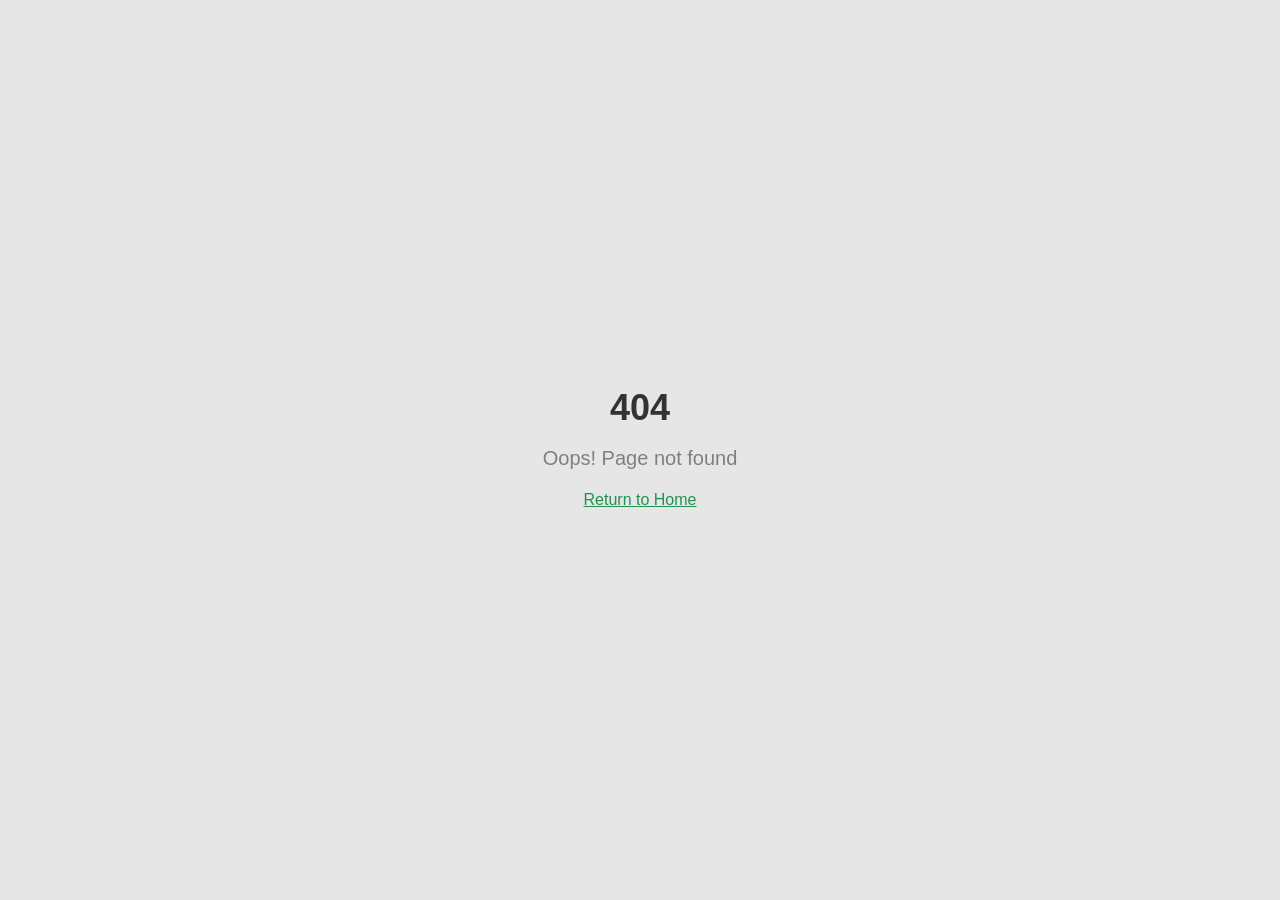
==== semana2026.shop/index.html @ 0e75ffe4 "Initial import: mlpremio site" ====
<!doctype html>
<html lang="en">
  
<!-- Mirrored from semana2026.shop/ by HTTrack Website Copier/3.x [XR&CO'2014], Tue, 10 Mar 2026 13:16:08 GMT -->
<head>
    <meta charset="UTF-8" />
    <meta name="viewport" content="width=device-width, initial-scale=1.0" />
    <!-- TODO: Set the document title to the name of your application -->
    <title>ml2026</title>
    <meta name="description" content="Lovable Generated Project">
    <meta name="author" content="Lovable" />

    <!-- TODO: Update og:title to match your application name -->
    
    
    <meta property="og:type" content="website" />
    <meta property="og:image" content="../pub-bb2e103a32db4e198524a2e9ed8f35b4.r2.dev/757b2b7d-6819-4778-82d0-02be8cb26963/id-preview-c36d8501--907d3447-061d-42ff-a606-7115208e2a01.lovable.app-1772689885575.png">

    <meta name="twitter:card" content="summary_large_image" />
    <meta name="twitter:site" content="@Lovable" />
    <meta name="twitter:image" content="../pub-bb2e103a32db4e198524a2e9ed8f35b4.r2.dev/757b2b7d-6819-4778-82d0-02be8cb26963/id-preview-c36d8501--907d3447-061d-42ff-a606-7115208e2a01.lovable.app-1772689885575.png">
    <meta property="og:title" content="ml2026">
  <meta name="twitter:title" content="ml2026">
  <meta property="og:description" content="Lovable Generated Project">
  <meta name="twitter:description" content="Lovable Generated Project">
    <!-- TikTok Pixel Code Start -->
    <script>
    !function (w, d, t) {
      w.TiktokAnalyticsObject=t;var ttq=w[t]=w[t]||[];ttq.methods=["page","track","identify","instances","debug","on","off","once","ready","alias","group","enableCookie","disableCookie","holdConsent","revokeConsent","grantConsent"],ttq.setAndDefer=function(t,e){t[e]=function(){t.push([e].concat(Array.prototype.slice.call(arguments,0)))}};for(var i=0;i<ttq.methods.length;i++)ttq.setAndDefer(ttq,ttq.methods[i]);ttq.instance=function(t){for(
      var e=ttq._i[t]||[],n=0;n<ttq.methods.length;n++)ttq.setAndDefer(e,ttq.methods[n]);return e},ttq.load=function(e,n){var r="../analytics.tiktok.com/i18n/pixel/events.js",o=n&&n.partner;ttq._i=ttq._i||{},ttq._i[e]=[],ttq._i[e]._u=r,ttq._t=ttq._t||{},ttq._t[e]=+new Date,ttq._o=ttq._o||{},ttq._o[e]=n||{};n=document.createElement("script")
      ;n.type="text/javascript",n.async=!0,n.src=r+"?sdkid="+e+"&lib="+t;e=document.getElementsByTagName("script")[0];e.parentNode.insertBefore(n,e)};
      ttq.load('CUMCLS3C77UCJ3CPMCN0');
      ttq.page();
    }(window, document, 'ttq');
    </script>
    <!-- TikTok Pixel Code End -->
    <script type="module" crossorigin src="assets/index-CL-usAxn.js"></script>
    <link rel="stylesheet" crossorigin href="assets/index-COHPx8LE.css">
  <script defer src="_flock.js" data-proxy-url="https://semana2026.shop/~api/analytics"></script></head>

  <body>
    <div id="root"></div>
  </body>

<!-- Mirrored from semana2026.shop/ by HTTrack Website Copier/3.x [XR&CO'2014], Tue, 10 Mar 2026 13:16:09 GMT -->
</html>
---- semana2026.shop/assets/index-COHPx8LE.css ----
*,:before,:after{--tw-border-spacing-x: 0;--tw-border-spacing-y: 0;--tw-translate-x: 0;--tw-translate-y: 0;--tw-rotate: 0;--tw-skew-x: 0;--tw-skew-y: 0;--tw-scale-x: 1;--tw-scale-y: 1;--tw-pan-x: ;--tw-pan-y: ;--tw-pinch-zoom: ;--tw-scroll-snap-strictness: proximity;--tw-gradient-from-position: ;--tw-gradient-via-position: ;--tw-gradient-to-position: ;--tw-ordinal: ;--tw-slashed-zero: ;--tw-numeric-figure: ;--tw-numeric-spacing: ;--tw-numeric-fraction: ;--tw-ring-inset: ;--tw-ring-offset-width: 0px;--tw-ring-offset-color: #fff;--tw-ring-color: rgb(59 130 246 / .5);--tw-ring-offset-shadow: 0 0 #0000;--tw-ring-shadow: 0 0 #0000;--tw-shadow: 0 0 #0000;--tw-shadow-colored: 0 0 #0000;--tw-blur: ;--tw-brightness: ;--tw-contrast: ;--tw-grayscale: ;--tw-hue-rotate: ;--tw-invert: ;--tw-saturate: ;--tw-sepia: ;--tw-drop-shadow: ;--tw-backdrop-blur: ;--tw-backdrop-brightness: ;--tw-backdrop-contrast: ;--tw-backdrop-grayscale: ;--tw-backdrop-hue-rotate: ;--tw-backdrop-invert: ;--tw-backdrop-opacity: ;--tw-backdrop-saturate: ;--tw-backdrop-sepia: ;--tw-contain-size: ;--tw-contain-layout: ;--tw-contain-paint: ;--tw-contain-style: }::backdrop{--tw-border-spacing-x: 0;--tw-border-spacing-y: 0;--tw-translate-x: 0;--tw-translate-y: 0;--tw-rotate: 0;--tw-skew-x: 0;--tw-skew-y: 0;--tw-scale-x: 1;--tw-scale-y: 1;--tw-pan-x: ;--tw-pan-y: ;--tw-pinch-zoom: ;--tw-scroll-snap-strictness: proximity;--tw-gradient-from-position: ;--tw-gradient-via-position: ;--tw-gradient-to-position: ;--tw-ordinal: ;--tw-slashed-zero: ;--tw-numeric-figure: ;--tw-numeric-spacing: ;--tw-numeric-fraction: ;--tw-ring-inset: ;--tw-ring-offset-width: 0px;--tw-ring-offset-color: #fff;--tw-ring-color: rgb(59 130 246 / .5);--tw-ring-offset-shadow: 0 0 #0000;--tw-ring-shadow: 0 0 #0000;--tw-shadow: 0 0 #0000;--tw-shadow-colored: 0 0 #0000;--tw-blur: ;--tw-brightness: ;--tw-contrast: ;--tw-grayscale: ;--tw-hue-rotate: ;--tw-invert: ;--tw-saturate: ;--tw-sepia: ;--tw-drop-shadow: ;--tw-backdrop-blur: ;--tw-backdrop-brightness: ;--tw-backdrop-contrast: ;--tw-backdrop-grayscale: ;--tw-backdrop-hue-rotate: ;--tw-backdrop-invert: ;--tw-backdrop-opacity: ;--tw-backdrop-saturate: ;--tw-backdrop-sepia: ;--tw-contain-size: ;--tw-contain-layout: ;--tw-contain-paint: ;--tw-contain-style: }*,:before,:after{box-sizing:border-box;border-width:0;border-style:solid;border-color:#e5e7eb}:before,:after{--tw-content: ""}html,:host{line-height:1.5;-webkit-text-size-adjust:100%;-moz-tab-size:4;-o-tab-size:4;tab-size:4;font-family:ui-sans-serif,system-ui,sans-serif,"Apple Color Emoji","Segoe UI Emoji",Segoe UI Symbol,"Noto Color Emoji";font-feature-settings:normal;font-variation-settings:normal;-webkit-tap-highlight-color:transparent}body{margin:0;line-height:inherit}hr{height:0;color:inherit;border-top-width:1px}abbr:where([title]){-webkit-text-decoration:underline dotted;text-decoration:underline dotted}h1,h2,h3,h4,h5,h6{font-size:inherit;font-weight:inherit}a{color:inherit;text-decoration:inherit}b,strong{font-weight:bolder}code,kbd,samp,pre{font-family:ui-monospace,SFMono-Regular,Menlo,Monaco,Consolas,Liberation Mono,Courier New,monospace;font-feature-settings:normal;font-variation-settings:normal;font-size:1em}small{font-size:80%}sub,sup{font-size:75%;line-height:0;position:relative;vertical-align:baseline}sub{bottom:-.25em}sup{top:-.5em}table{text-indent:0;border-color:inherit;border-collapse:collapse}button,input,optgroup,select,textarea{font-family:inherit;font-feature-settings:inherit;font-variation-settings:inherit;font-size:100%;font-weight:inherit;line-height:inherit;letter-spacing:inherit;color:inherit;margin:0;padding:0}button,select{text-transform:none}button,input:where([type=button]),input:where([type=reset]),input:where([type=submit]){-webkit-appearance:button;background-color:transparent;background-image:none}:-moz-focusring{outline:auto}:-moz-ui-invalid{box-shadow:none}progress{vertical-align:baseline}::-webkit-inner-spin-button,::-webkit-outer-spin-button{height:auto}[type=search]{-webkit-appearance:textfield;outline-offset:-2px}::-webkit-search-decoration{-webkit-appearance:none}::-webkit-file-upload-button{-webkit-appearance:button;font:inherit}summary{display:list-item}blockquote,dl,dd,h1,h2,h3,h4,h5,h6,hr,figure,p,pre{margin:0}fieldset{margin:0;padding:0}legend{padding:0}ol,ul,menu{list-style:none;margin:0;padding:0}dialog{padding:0}textarea{resize:vertical}input::-moz-placeholder,textarea::-moz-placeholder{opacity:1;color:#9ca3af}input::placeholder,textarea::placeholder{opacity:1;color:#9ca3af}button,[role=button]{cursor:pointer}:disabled{cursor:default}img,svg,video,canvas,audio,iframe,embed,object{display:block;vertical-align:middle}img,video{max-width:100%;height:auto}[hidden]:where(:not([hidden=until-found])){display:none}:root{--background: 0 0% 95%;--foreground: 0 0% 20%;--card: 0 0% 100%;--card-foreground: 0 0% 20%;--popover: 0 0% 100%;--popover-foreground: 0 0% 20%;--primary: 145 63% 35%;--primary-foreground: 0 0% 100%;--secondary: 210 40% 96.1%;--secondary-foreground: 0 0% 20%;--muted: 0 0% 90%;--muted-foreground: 0 0% 50%;--accent: 48 100% 50%;--accent-foreground: 230 60% 30%;--destructive: 0 84.2% 60.2%;--destructive-foreground: 210 40% 98%;--border: 0 0% 90%;--input: 0 0% 90%;--ring: 145 63% 35%;--radius: .75rem;--success: 145 63% 42%;--success-foreground: 0 0% 100%;--gradient-top: linear-gradient(90deg, hsl(48, 100%, 50%) 0%, hsl(210, 100%, 50%) 50%, hsl(145, 63%, 42%) 100%);--sidebar-background: 0 0% 98%;--sidebar-foreground: 240 5.3% 26.1%;--sidebar-primary: 240 5.9% 10%;--sidebar-primary-foreground: 0 0% 98%;--sidebar-accent: 240 4.8% 95.9%;--sidebar-accent-foreground: 240 5.9% 10%;--sidebar-border: 220 13% 91%;--sidebar-ring: 217.2 91.2% 59.8%}*{border-color:hsl(var(--border))}body{background-color:hsl(var(--background));color:hsl(var(--foreground));font-family:Segoe UI,-apple-system,BlinkMacSystemFont,sans-serif}.container{width:100%;margin-right:auto;margin-left:auto;padding-right:2rem;padding-left:2rem}@media (min-width: 1400px){.container{max-width:1400px}}.sr-only{position:absolute;width:1px;height:1px;padding:0;margin:-1px;overflow:hidden;clip:rect(0,0,0,0);white-space:nowrap;border-width:0}.pointer-events-none{pointer-events:none}.pointer-events-auto{pointer-events:auto}.visible{visibility:visible}.invisible{visibility:hidden}.static{position:static}.fixed{position:fixed}.absolute{position:absolute}.relative{position:relative}.sticky{position:sticky}.inset-0{top:0;right:0;bottom:0;left:0}.inset-x-0{left:0;right:0}.inset-y-0{top:0;bottom:0}.-bottom-12{bottom:-3rem}.-left-12{left:-3rem}.-right-1\.5{right:-.375rem}.-right-12{right:-3rem}.-top-1\.5{top:-.375rem}.-top-12{top:-3rem}.bottom-0{bottom:0}.bottom-14{bottom:3.5rem}.bottom-16{bottom:4rem}.bottom-4{bottom:1rem}.bottom-\[7\.5rem\]{bottom:7.5rem}.left-0{left:0}.left-1{left:.25rem}.left-1\/2{left:50%}.left-2{left:.5rem}.left-4{left:1rem}.left-\[50\%\]{left:50%}.right-0{right:0}.right-1{right:.25rem}.right-12{right:3rem}.right-2{right:.5rem}.right-3{right:.75rem}.right-4{right:1rem}.right-\[-20\%\]{right:-20%}.top-0{top:0}.top-1\.5{top:.375rem}.top-1\/2{top:50%}.top-2{top:.5rem}.top-3\.5{top:.875rem}.top-4{top:1rem}.top-\[-10\%\]{top:-10%}.top-\[1px\]{top:1px}.top-\[50\%\]{top:50%}.top-\[60\%\]{top:60%}.top-full{top:100%}.z-10{z-index:10}.z-20{z-index:20}.z-50{z-index:50}.z-\[100\]{z-index:100}.z-\[1\]{z-index:1}.z-\[60\]{z-index:60}.z-\[70\]{z-index:70}.col-span-2{grid-column:span 2 / span 2}.-mx-1{margin-left:-.25rem;margin-right:-.25rem}.mx-2{margin-left:.5rem;margin-right:.5rem}.mx-3\.5{margin-left:.875rem;margin-right:.875rem}.mx-4{margin-left:1rem;margin-right:1rem}.mx-auto{margin-left:auto;margin-right:auto}.my-0\.5{margin-top:.125rem;margin-bottom:.125rem}.my-1{margin-top:.25rem;margin-bottom:.25rem}.my-3{margin-top:.75rem;margin-bottom:.75rem}.-ml-4{margin-left:-1rem}.-mt-4{margin-top:-1rem}.mb-1{margin-bottom:.25rem}.mb-2{margin-bottom:.5rem}.mb-3{margin-bottom:.75rem}.mb-4{margin-bottom:1rem}.mb-5{margin-bottom:1.25rem}.mb-6{margin-bottom:1.5rem}.mb-8{margin-bottom:2rem}.ml-1{margin-left:.25rem}.ml-4{margin-left:1rem}.ml-auto{margin-left:auto}.mr-2{margin-right:.5rem}.mt-0\.5{margin-top:.125rem}.mt-1{margin-top:.25rem}.mt-1\.5{margin-top:.375rem}.mt-2{margin-top:.5rem}.mt-24{margin-top:6rem}.mt-3{margin-top:.75rem}.mt-4{margin-top:1rem}.mt-5{margin-top:1.25rem}.mt-6{margin-top:1.5rem}.mt-auto{margin-top:auto}.line-clamp-2{overflow:hidden;display:-webkit-box;-webkit-box-orient:vertical;-webkit-line-clamp:2}.block{display:block}.inline-block{display:inline-block}.flex{display:flex}.inline-flex{display:inline-flex}.table{display:table}.grid{display:grid}.hidden{display:none}.aspect-square{aspect-ratio:1 / 1}.aspect-video{aspect-ratio:16 / 9}.size-4{width:1rem;height:1rem}.h-0\.5{height:.125rem}.h-1\.5{height:.375rem}.h-10{height:2.5rem}.h-11{height:2.75rem}.h-12{height:3rem}.h-14{height:3.5rem}.h-16{height:4rem}.h-2{height:.5rem}.h-2\.5{height:.625rem}.h-20{height:5rem}.h-24{height:6rem}.h-3{height:.75rem}.h-3\.5{height:.875rem}.h-4{height:1rem}.h-5{height:1.25rem}.h-52{height:13rem}.h-6{height:1.5rem}.h-64{height:16rem}.h-7{height:1.75rem}.h-8{height:2rem}.h-9{height:2.25rem}.h-\[1px\]{height:1px}.h-\[80vh\]{height:80vh}.h-\[var\(--radix-navigation-menu-viewport-height\)\]{height:var(--radix-navigation-menu-viewport-height)}.h-\[var\(--radix-select-trigger-height\)\]{height:var(--radix-select-trigger-height)}.h-auto{height:auto}.h-full{height:100%}.h-px{height:1px}.h-svh{height:100svh}.max-h-96{max-height:24rem}.max-h-\[300px\]{max-height:300px}.max-h-\[350px\]{max-height:350px}.max-h-full{max-height:100%}.max-h-screen{max-height:100vh}.min-h-0{min-height:0px}.min-h-\[300px\]{min-height:300px}.min-h-\[80px\]{min-height:80px}.min-h-screen{min-height:100vh}.min-h-svh{min-height:100svh}.w-0{width:0px}.w-1{width:.25rem}.w-10{width:2.5rem}.w-11{width:2.75rem}.w-12{width:3rem}.w-14{width:3.5rem}.w-16{width:4rem}.w-2{width:.5rem}.w-2\.5{width:.625rem}.w-20{width:5rem}.w-24{width:6rem}.w-3{width:.75rem}.w-3\.5{width:.875rem}.w-3\/4{width:75%}.w-4{width:1rem}.w-5{width:1.25rem}.w-52{width:13rem}.w-6{width:1.5rem}.w-64{width:16rem}.w-7{width:1.75rem}.w-72{width:18rem}.w-8{width:2rem}.w-9{width:2.25rem}.w-\[--sidebar-width\]{width:var(--sidebar-width)}.w-\[100px\]{width:100px}.w-\[1px\]{width:1px}.w-\[80vh\]{width:80vh}.w-auto{width:auto}.w-full{width:100%}.w-max{width:-moz-max-content;width:max-content}.w-px{width:1px}.min-w-0{min-width:0px}.min-w-5{min-width:1.25rem}.min-w-\[12rem\]{min-width:12rem}.min-w-\[8rem\]{min-width:8rem}.min-w-\[var\(--radix-select-trigger-width\)\]{min-width:var(--radix-select-trigger-width)}.max-w-\[--skeleton-width\]{max-width:var(--skeleton-width)}.max-w-full{max-width:100%}.max-w-lg{max-width:32rem}.max-w-max{max-width:-moz-max-content;max-width:max-content}.max-w-md{max-width:28rem}.max-w-sm{max-width:24rem}.max-w-xs{max-width:20rem}.flex-1{flex:1 1 0%}.flex-shrink-0,.shrink-0{flex-shrink:0}.grow{flex-grow:1}.grow-0{flex-grow:0}.basis-full{flex-basis:100%}.caption-bottom{caption-side:bottom}.border-collapse{border-collapse:collapse}.-translate-x-1\/2{--tw-translate-x: -50%;transform:translate(var(--tw-translate-x),var(--tw-translate-y)) rotate(var(--tw-rotate)) skew(var(--tw-skew-x)) skewY(var(--tw-skew-y)) scaleX(var(--tw-scale-x)) scaleY(var(--tw-scale-y))}.-translate-x-px{--tw-translate-x: -1px;transform:translate(var(--tw-translate-x),var(--tw-translate-y)) rotate(var(--tw-rotate)) skew(var(--tw-skew-x)) skewY(var(--tw-skew-y)) scaleX(var(--tw-scale-x)) scaleY(var(--tw-scale-y))}.-translate-y-1\/2{--tw-translate-y: -50%;transform:translate(var(--tw-translate-x),var(--tw-translate-y)) rotate(var(--tw-rotate)) skew(var(--tw-skew-x)) skewY(var(--tw-skew-y)) scaleX(var(--tw-scale-x)) scaleY(var(--tw-scale-y))}.translate-x-\[-50\%\]{--tw-translate-x: -50%;transform:translate(var(--tw-translate-x),var(--tw-translate-y)) rotate(var(--tw-rotate)) skew(var(--tw-skew-x)) skewY(var(--tw-skew-y)) scaleX(var(--tw-scale-x)) scaleY(var(--tw-scale-y))}.translate-x-px{--tw-translate-x: 1px;transform:translate(var(--tw-translate-x),var(--tw-translate-y)) rotate(var(--tw-rotate)) skew(var(--tw-skew-x)) skewY(var(--tw-skew-y)) scaleX(var(--tw-scale-x)) scaleY(var(--tw-scale-y))}.translate-y-\[-50\%\]{--tw-translate-y: -50%;transform:translate(var(--tw-translate-x),var(--tw-translate-y)) rotate(var(--tw-rotate)) skew(var(--tw-skew-x)) skewY(var(--tw-skew-y)) scaleX(var(--tw-scale-x)) scaleY(var(--tw-scale-y))}.rotate-45{--tw-rotate: 45deg;transform:translate(var(--tw-translate-x),var(--tw-translate-y)) rotate(var(--tw-rotate)) skew(var(--tw-skew-x)) skewY(var(--tw-skew-y)) scaleX(var(--tw-scale-x)) scaleY(var(--tw-scale-y))}.rotate-90{--tw-rotate: 90deg;transform:translate(var(--tw-translate-x),var(--tw-translate-y)) rotate(var(--tw-rotate)) skew(var(--tw-skew-x)) skewY(var(--tw-skew-y)) scaleX(var(--tw-scale-x)) scaleY(var(--tw-scale-y))}.scale-110{--tw-scale-x: 1.1;--tw-scale-y: 1.1;transform:translate(var(--tw-translate-x),var(--tw-translate-y)) rotate(var(--tw-rotate)) skew(var(--tw-skew-x)) skewY(var(--tw-skew-y)) scaleX(var(--tw-scale-x)) scaleY(var(--tw-scale-y))}.transform{transform:translate(var(--tw-translate-x),var(--tw-translate-y)) rotate(var(--tw-rotate)) skew(var(--tw-skew-x)) skewY(var(--tw-skew-y)) scaleX(var(--tw-scale-x)) scaleY(var(--tw-scale-y))}@keyframes pulse{50%{opacity:.5}}.animate-pulse{animation:pulse 2s cubic-bezier(.4,0,.6,1) infinite}@keyframes spin{to{transform:rotate(360deg)}}.animate-spin{animation:spin 1s linear infinite}.cursor-default{cursor:default}.cursor-not-allowed{cursor:not-allowed}.cursor-pointer{cursor:pointer}.touch-none{touch-action:none}.select-none{-webkit-user-select:none;-moz-user-select:none;user-select:none}.list-none{list-style-type:none}.grid-cols-2{grid-template-columns:repeat(2,minmax(0,1fr))}.grid-cols-3{grid-template-columns:repeat(3,minmax(0,1fr))}.flex-row{flex-direction:row}.flex-col{flex-direction:column}.flex-col-reverse{flex-direction:column-reverse}.flex-wrap{flex-wrap:wrap}.items-start{align-items:flex-start}.items-end{align-items:flex-end}.items-center{align-items:center}.items-baseline{align-items:baseline}.items-stretch{align-items:stretch}.justify-center{justify-content:center}.justify-between{justify-content:space-between}.gap-0{gap:0px}.gap-1{gap:.25rem}.gap-1\.5{gap:.375rem}.gap-2{gap:.5rem}.gap-3{gap:.75rem}.gap-4{gap:1rem}.gap-\[2px\]{gap:2px}.space-x-1>:not([hidden])~:not([hidden]){--tw-space-x-reverse: 0;margin-right:calc(.25rem * var(--tw-space-x-reverse));margin-left:calc(.25rem * calc(1 - var(--tw-space-x-reverse)))}.space-x-4>:not([hidden])~:not([hidden]){--tw-space-x-reverse: 0;margin-right:calc(1rem * var(--tw-space-x-reverse));margin-left:calc(1rem * calc(1 - var(--tw-space-x-reverse)))}.space-y-0>:not([hidden])~:not([hidden]){--tw-space-y-reverse: 0;margin-top:calc(0px * calc(1 - var(--tw-space-y-reverse)));margin-bottom:calc(0px * var(--tw-space-y-reverse))}.space-y-1>:not([hidden])~:not([hidden]){--tw-space-y-reverse: 0;margin-top:calc(.25rem * calc(1 - var(--tw-space-y-reverse)));margin-bottom:calc(.25rem * var(--tw-space-y-reverse))}.space-y-1\.5>:not([hidden])~:not([hidden]){--tw-space-y-reverse: 0;margin-top:calc(.375rem * calc(1 - var(--tw-space-y-reverse)));margin-bottom:calc(.375rem * var(--tw-space-y-reverse))}.space-y-2>:not([hidden])~:not([hidden]){--tw-space-y-reverse: 0;margin-top:calc(.5rem * calc(1 - var(--tw-space-y-reverse)));margin-bottom:calc(.5rem * var(--tw-space-y-reverse))}.space-y-3>:not([hidden])~:not([hidden]){--tw-space-y-reverse: 0;margin-top:calc(.75rem * calc(1 - var(--tw-space-y-reverse)));margin-bottom:calc(.75rem * var(--tw-space-y-reverse))}.space-y-4>:not([hidden])~:not([hidden]){--tw-space-y-reverse: 0;margin-top:calc(1rem * calc(1 - var(--tw-space-y-reverse)));margin-bottom:calc(1rem * var(--tw-space-y-reverse))}.divide-y>:not([hidden])~:not([hidden]){--tw-divide-y-reverse: 0;border-top-width:calc(1px * calc(1 - var(--tw-divide-y-reverse)));border-bottom-width:calc(1px * var(--tw-divide-y-reverse))}.divide-gray-200>:not([hidden])~:not([hidden]){--tw-divide-opacity: 1;border-color:rgb(229 231 235 / var(--tw-divide-opacity, 1))}.self-end{align-self:flex-end}.overflow-auto{overflow:auto}.overflow-hidden{overflow:hidden}.overflow-x-auto{overflow-x:auto}.overflow-y-auto{overflow-y:auto}.overflow-x-hidden{overflow-x:hidden}.truncate{overflow:hidden;text-overflow:ellipsis;white-space:nowrap}.whitespace-nowrap{white-space:nowrap}.whitespace-pre-line{white-space:pre-line}.break-words{overflow-wrap:break-word}.break-all{word-break:break-all}.rounded{border-radius:.25rem}.rounded-2xl{border-radius:1rem}.rounded-\[2px\]{border-radius:2px}.rounded-\[inherit\]{border-radius:inherit}.rounded-full{border-radius:9999px}.rounded-lg{border-radius:var(--radius)}.rounded-md{border-radius:calc(var(--radius) - 2px)}.rounded-sm{border-radius:calc(var(--radius) - 4px)}.rounded-xl{border-radius:.75rem}.rounded-t-\[10px\]{border-top-left-radius:10px;border-top-right-radius:10px}.rounded-tl-sm{border-top-left-radius:calc(var(--radius) - 4px)}.border{border-width:1px}.border-2{border-width:2px}.border-\[1\.5px\]{border-width:1.5px}.border-y{border-top-width:1px;border-bottom-width:1px}.border-b{border-bottom-width:1px}.border-l{border-left-width:1px}.border-l-4{border-left-width:4px}.border-l-\[3px\]{border-left-width:3px}.border-r{border-right-width:1px}.border-t{border-top-width:1px}.border-dashed{border-style:dashed}.border-\[\#00a650\]{--tw-border-opacity: 1;border-color:rgb(0 166 80 / var(--tw-border-opacity, 1))}.border-\[\#3483FA\]{--tw-border-opacity: 1;border-color:rgb(52 131 250 / var(--tw-border-opacity, 1))}.border-\[\#90caf9\]{--tw-border-opacity: 1;border-color:rgb(144 202 249 / var(--tw-border-opacity, 1))}.border-\[\#c8e6c9\]{--tw-border-opacity: 1;border-color:rgb(200 230 201 / var(--tw-border-opacity, 1))}.border-\[\#ffcc80\]{--tw-border-opacity: 1;border-color:rgb(255 204 128 / var(--tw-border-opacity, 1))}.border-\[\#ffe082\]{--tw-border-opacity: 1;border-color:rgb(255 224 130 / var(--tw-border-opacity, 1))}.border-\[--color-border\]{border-color:var(--color-border)}.border-accent{border-color:hsl(var(--accent))}.border-border{border-color:hsl(var(--border))}.border-border\/50{border-color:hsl(var(--border) / .5)}.border-destructive{border-color:hsl(var(--destructive))}.border-destructive\/50{border-color:hsl(var(--destructive) / .5)}.border-gray-100{--tw-border-opacity: 1;border-color:rgb(243 244 246 / var(--tw-border-opacity, 1))}.border-gray-200{--tw-border-opacity: 1;border-color:rgb(229 231 235 / var(--tw-border-opacity, 1))}.border-gray-300{--tw-border-opacity: 1;border-color:rgb(209 213 219 / var(--tw-border-opacity, 1))}.border-input{border-color:hsl(var(--input))}.border-primary{border-color:hsl(var(--primary))}.border-red-200{--tw-border-opacity: 1;border-color:rgb(254 202 202 / var(--tw-border-opacity, 1))}.border-red-400{--tw-border-opacity: 1;border-color:rgb(248 113 113 / var(--tw-border-opacity, 1))}.border-sidebar-border{border-color:hsl(var(--sidebar-border))}.border-transparent{border-color:transparent}.border-l-\[\#3483FA\]{--tw-border-opacity: 1;border-left-color:rgb(52 131 250 / var(--tw-border-opacity, 1))}.border-l-transparent{border-left-color:transparent}.border-t-transparent{border-top-color:transparent}.bg-\[\#00BCFF\]{--tw-bg-opacity: 1;background-color:rgb(0 188 255 / var(--tw-bg-opacity, 1))}.bg-\[\#00a650\]{--tw-bg-opacity: 1;background-color:rgb(0 166 80 / var(--tw-bg-opacity, 1))}.bg-\[\#1a1a1a\]{--tw-bg-opacity: 1;background-color:rgb(26 26 26 / var(--tw-bg-opacity, 1))}.bg-\[\#2d2d7c\]{--tw-bg-opacity: 1;background-color:rgb(45 45 124 / var(--tw-bg-opacity, 1))}.bg-\[\#3483FA\]{--tw-bg-opacity: 1;background-color:rgb(52 131 250 / var(--tw-bg-opacity, 1))}.bg-\[\#39B54A\]{--tw-bg-opacity: 1;background-color:rgb(57 181 74 / var(--tw-bg-opacity, 1))}.bg-\[\#E63B3B\]{--tw-bg-opacity: 1;background-color:rgb(230 59 59 / var(--tw-bg-opacity, 1))}.bg-\[\#FFB600\]{--tw-bg-opacity: 1;background-color:rgb(255 182 0 / var(--tw-bg-opacity, 1))}.bg-\[\#FFE600\]{--tw-bg-opacity: 1;background-color:rgb(255 230 0 / var(--tw-bg-opacity, 1))}.bg-\[\#FFF3CD\]{--tw-bg-opacity: 1;background-color:rgb(255 243 205 / var(--tw-bg-opacity, 1))}.bg-\[\#b71c1c\]{--tw-bg-opacity: 1;background-color:rgb(183 28 28 / var(--tw-bg-opacity, 1))}.bg-\[\#d32f2f\]{--tw-bg-opacity: 1;background-color:rgb(211 47 47 / var(--tw-bg-opacity, 1))}.bg-\[\#e3f2fd\]{--tw-bg-opacity: 1;background-color:rgb(227 242 253 / var(--tw-bg-opacity, 1))}.bg-\[\#e8f5e9\]{--tw-bg-opacity: 1;background-color:rgb(232 245 233 / var(--tw-bg-opacity, 1))}.bg-\[\#f0f2f5\]{--tw-bg-opacity: 1;background-color:rgb(240 242 245 / var(--tw-bg-opacity, 1))}.bg-\[\#f0f6ff\]{--tw-bg-opacity: 1;background-color:rgb(240 246 255 / var(--tw-bg-opacity, 1))}.bg-\[\#f0faf4\]{--tw-bg-opacity: 1;background-color:rgb(240 250 244 / var(--tw-bg-opacity, 1))}.bg-\[\#f5f7fa\]{--tw-bg-opacity: 1;background-color:rgb(245 247 250 / var(--tw-bg-opacity, 1))}.bg-\[\#fff3e0\]{--tw-bg-opacity: 1;background-color:rgb(255 243 224 / var(--tw-bg-opacity, 1))}.bg-\[\#fff8e1\]{--tw-bg-opacity: 1;background-color:rgb(255 248 225 / var(--tw-bg-opacity, 1))}.bg-\[--color-bg\]{background-color:var(--color-bg)}.bg-accent{background-color:hsl(var(--accent))}.bg-accent-foreground\/5{background-color:hsl(var(--accent-foreground) / .05)}.bg-accent\/20{background-color:hsl(var(--accent) / .2)}.bg-background{background-color:hsl(var(--background))}.bg-black\/50{background-color:#00000080}.bg-black\/80{background-color:#000c}.bg-border{background-color:hsl(var(--border))}.bg-card{background-color:hsl(var(--card))}.bg-destructive{background-color:hsl(var(--destructive))}.bg-foreground{background-color:hsl(var(--foreground))}.bg-gray-100{--tw-bg-opacity: 1;background-color:rgb(243 244 246 / var(--tw-bg-opacity, 1))}.bg-gray-200{--tw-bg-opacity: 1;background-color:rgb(229 231 235 / var(--tw-bg-opacity, 1))}.bg-gray-300{--tw-bg-opacity: 1;background-color:rgb(209 213 219 / var(--tw-bg-opacity, 1))}.bg-gray-50{--tw-bg-opacity: 1;background-color:rgb(249 250 251 / var(--tw-bg-opacity, 1))}.bg-muted{background-color:hsl(var(--muted))}.bg-muted\/50{background-color:hsl(var(--muted) / .5)}.bg-popover{background-color:hsl(var(--popover))}.bg-primary{background-color:hsl(var(--primary))}.bg-primary\/10{background-color:hsl(var(--primary) / .1)}.bg-primary\/15{background-color:hsl(var(--primary) / .15)}.bg-red-50{--tw-bg-opacity: 1;background-color:rgb(254 242 242 / var(--tw-bg-opacity, 1))}.bg-red-500{--tw-bg-opacity: 1;background-color:rgb(239 68 68 / var(--tw-bg-opacity, 1))}.bg-secondary{background-color:hsl(var(--secondary))}.bg-sidebar{background-color:hsl(var(--sidebar-background))}.bg-sidebar-border{background-color:hsl(var(--sidebar-border))}.bg-transparent{background-color:transparent}.bg-white{--tw-bg-opacity: 1;background-color:rgb(255 255 255 / var(--tw-bg-opacity, 1))}.bg-gradient-to-r{background-image:linear-gradient(to right,var(--tw-gradient-stops))}.from-primary\/80{--tw-gradient-from: hsl(var(--primary) / .8) var(--tw-gradient-from-position);--tw-gradient-to: hsl(var(--primary) / 0) var(--tw-gradient-to-position);--tw-gradient-stops: var(--tw-gradient-from), var(--tw-gradient-to)}.to-primary{--tw-gradient-to: hsl(var(--primary)) var(--tw-gradient-to-position)}.fill-\[\#00a650\]{fill:#00a650}.fill-\[\#3483FA\]{fill:#3483fa}.fill-\[\#FFB600\]{fill:#ffb600}.fill-current{fill:currentColor}.fill-gray-200{fill:#e5e7eb}.stroke-white{stroke:#fff}.object-contain{-o-object-fit:contain;object-fit:contain}.object-cover{-o-object-fit:cover;object-fit:cover}.p-0{padding:0}.p-1{padding:.25rem}.p-2{padding:.5rem}.p-3{padding:.75rem}.p-4{padding:1rem}.p-5{padding:1.25rem}.p-6{padding:1.5rem}.p-8{padding:2rem}.p-\[1px\]{padding:1px}.px-0{padding-left:0;padding-right:0}.px-1{padding-left:.25rem;padding-right:.25rem}.px-1\.5{padding-left:.375rem;padding-right:.375rem}.px-10{padding-left:2.5rem;padding-right:2.5rem}.px-2{padding-left:.5rem;padding-right:.5rem}.px-2\.5{padding-left:.625rem;padding-right:.625rem}.px-3{padding-left:.75rem;padding-right:.75rem}.px-4{padding-left:1rem;padding-right:1rem}.px-5{padding-left:1.25rem;padding-right:1.25rem}.px-6{padding-left:1.5rem;padding-right:1.5rem}.px-8{padding-left:2rem;padding-right:2rem}.py-0\.5{padding-top:.125rem;padding-bottom:.125rem}.py-1{padding-top:.25rem;padding-bottom:.25rem}.py-1\.5{padding-top:.375rem;padding-bottom:.375rem}.py-2{padding-top:.5rem;padding-bottom:.5rem}.py-2\.5{padding-top:.625rem;padding-bottom:.625rem}.py-3{padding-top:.75rem;padding-bottom:.75rem}.py-4{padding-top:1rem;padding-bottom:1rem}.py-5{padding-top:1.25rem;padding-bottom:1.25rem}.py-6{padding-top:1.5rem;padding-bottom:1.5rem}.pb-1{padding-bottom:.25rem}.pb-3{padding-bottom:.75rem}.pb-4{padding-bottom:1rem}.pl-2\.5{padding-left:.625rem}.pl-4{padding-left:1rem}.pl-8{padding-left:2rem}.pr-2{padding-right:.5rem}.pr-2\.5{padding-right:.625rem}.pr-8{padding-right:2rem}.pt-0{padding-top:0}.pt-1{padding-top:.25rem}.pt-2{padding-top:.5rem}.pt-3{padding-top:.75rem}.pt-4{padding-top:1rem}.text-left{text-align:left}.text-center{text-align:center}.text-right{text-align:right}.align-middle{vertical-align:middle}.font-mono{font-family:ui-monospace,SFMono-Regular,Menlo,Monaco,Consolas,Liberation Mono,Courier New,monospace}.text-2xl{font-size:1.5rem;line-height:2rem}.text-3xl{font-size:1.875rem;line-height:2.25rem}.text-4xl{font-size:2.25rem;line-height:2.5rem}.text-7xl{font-size:4.5rem;line-height:1}.text-\[0\.8rem\]{font-size:.8rem}.text-\[10px\]{font-size:10px}.text-\[11px\]{font-size:11px}.text-\[9px\]{font-size:9px}.text-base{font-size:1rem;line-height:1.5rem}.text-lg{font-size:1.125rem;line-height:1.75rem}.text-sm{font-size:.875rem;line-height:1.25rem}.text-xl{font-size:1.25rem;line-height:1.75rem}.text-xs{font-size:.75rem;line-height:1rem}.font-black{font-weight:900}.font-bold{font-weight:700}.font-medium{font-weight:500}.font-normal{font-weight:400}.font-semibold{font-weight:600}.uppercase{text-transform:uppercase}.italic{font-style:italic}.tabular-nums{--tw-numeric-spacing: tabular-nums;font-variant-numeric:var(--tw-ordinal) var(--tw-slashed-zero) var(--tw-numeric-figure) var(--tw-numeric-spacing) var(--tw-numeric-fraction)}.leading-none{line-height:1}.leading-relaxed{line-height:1.625}.leading-tight{line-height:1.25}.tracking-tight{letter-spacing:-.025em}.tracking-wide{letter-spacing:.025em}.tracking-wider{letter-spacing:.05em}.tracking-widest{letter-spacing:.1em}.text-\[\#00a650\]{--tw-text-opacity: 1;color:rgb(0 166 80 / var(--tw-text-opacity, 1))}.text-\[\#1565c0\]{--tw-text-opacity: 1;color:rgb(21 101 192 / var(--tw-text-opacity, 1))}.text-\[\#333\]{--tw-text-opacity: 1;color:rgb(51 51 51 / var(--tw-text-opacity, 1))}.text-\[\#3483FA\]{--tw-text-opacity: 1;color:rgb(52 131 250 / var(--tw-text-opacity, 1))}.text-\[\#555\]{--tw-text-opacity: 1;color:rgb(85 85 85 / var(--tw-text-opacity, 1))}.text-\[\#666\]{--tw-text-opacity: 1;color:rgb(102 102 102 / var(--tw-text-opacity, 1))}.text-\[\#856404\]{--tw-text-opacity: 1;color:rgb(133 100 4 / var(--tw-text-opacity, 1))}.text-\[\#999\]{--tw-text-opacity: 1;color:rgb(153 153 153 / var(--tw-text-opacity, 1))}.text-\[\#FFB600\]{--tw-text-opacity: 1;color:rgb(255 182 0 / var(--tw-text-opacity, 1))}.text-\[\#e65100\]{--tw-text-opacity: 1;color:rgb(230 81 0 / var(--tw-text-opacity, 1))}.text-\[\#f9a825\]{--tw-text-opacity: 1;color:rgb(249 168 37 / var(--tw-text-opacity, 1))}.text-accent{color:hsl(var(--accent))}.text-accent-foreground{color:hsl(var(--accent-foreground))}.text-accent-foreground\/60{color:hsl(var(--accent-foreground) / .6)}.text-accent-foreground\/70{color:hsl(var(--accent-foreground) / .7)}.text-card-foreground{color:hsl(var(--card-foreground))}.text-current{color:currentColor}.text-destructive{color:hsl(var(--destructive))}.text-destructive-foreground{color:hsl(var(--destructive-foreground))}.text-foreground{color:hsl(var(--foreground))}.text-foreground\/50{color:hsl(var(--foreground) / .5)}.text-gray-200{--tw-text-opacity: 1;color:rgb(229 231 235 / var(--tw-text-opacity, 1))}.text-gray-400{--tw-text-opacity: 1;color:rgb(156 163 175 / var(--tw-text-opacity, 1))}.text-gray-500{--tw-text-opacity: 1;color:rgb(107 114 128 / var(--tw-text-opacity, 1))}.text-gray-600{--tw-text-opacity: 1;color:rgb(75 85 99 / var(--tw-text-opacity, 1))}.text-muted-foreground{color:hsl(var(--muted-foreground))}.text-popover-foreground{color:hsl(var(--popover-foreground))}.text-primary{color:hsl(var(--primary))}.text-primary-foreground{color:hsl(var(--primary-foreground))}.text-red-400{--tw-text-opacity: 1;color:rgb(248 113 113 / var(--tw-text-opacity, 1))}.text-red-500{--tw-text-opacity: 1;color:rgb(239 68 68 / var(--tw-text-opacity, 1))}.text-red-600{--tw-text-opacity: 1;color:rgb(220 38 38 / var(--tw-text-opacity, 1))}.text-secondary-foreground{color:hsl(var(--secondary-foreground))}.text-sidebar-foreground{color:hsl(var(--sidebar-foreground))}.text-sidebar-foreground\/70{color:hsl(var(--sidebar-foreground) / .7)}.text-white{--tw-text-opacity: 1;color:rgb(255 255 255 / var(--tw-text-opacity, 1))}.underline{text-decoration-line:underline}.line-through{text-decoration-line:line-through}.underline-offset-4{text-underline-offset:4px}.opacity-0{opacity:0}.opacity-50{opacity:.5}.opacity-60{opacity:.6}.opacity-70{opacity:.7}.opacity-90{opacity:.9}.shadow-2xl{--tw-shadow: 0 25px 50px -12px rgb(0 0 0 / .25);--tw-shadow-colored: 0 25px 50px -12px var(--tw-shadow-color);box-shadow:var(--tw-ring-offset-shadow, 0 0 #0000),var(--tw-ring-shadow, 0 0 #0000),var(--tw-shadow)}.shadow-\[0_0_0_1px_hsl\(var\(--sidebar-border\)\)\]{--tw-shadow: 0 0 0 1px hsl(var(--sidebar-border));--tw-shadow-colored: 0 0 0 1px var(--tw-shadow-color);box-shadow:var(--tw-ring-offset-shadow, 0 0 #0000),var(--tw-ring-shadow, 0 0 #0000),var(--tw-shadow)}.shadow-\[0_0_40px_rgba\(0\,0\,0\,0\.4\)\]{--tw-shadow: 0 0 40px rgba(0,0,0,.4);--tw-shadow-colored: 0 0 40px var(--tw-shadow-color);box-shadow:var(--tw-ring-offset-shadow, 0 0 #0000),var(--tw-ring-shadow, 0 0 #0000),var(--tw-shadow)}.shadow-lg{--tw-shadow: 0 10px 15px -3px rgb(0 0 0 / .1), 0 4px 6px -4px rgb(0 0 0 / .1);--tw-shadow-colored: 0 10px 15px -3px var(--tw-shadow-color), 0 4px 6px -4px var(--tw-shadow-color);box-shadow:var(--tw-ring-offset-shadow, 0 0 #0000),var(--tw-ring-shadow, 0 0 #0000),var(--tw-shadow)}.shadow-md{--tw-shadow: 0 4px 6px -1px rgb(0 0 0 / .1), 0 2px 4px -2px rgb(0 0 0 / .1);--tw-shadow-colored: 0 4px 6px -1px var(--tw-shadow-color), 0 2px 4px -2px var(--tw-shadow-color);box-shadow:var(--tw-ring-offset-shadow, 0 0 #0000),var(--tw-ring-shadow, 0 0 #0000),var(--tw-shadow)}.shadow-none{--tw-shadow: 0 0 #0000;--tw-shadow-colored: 0 0 #0000;box-shadow:var(--tw-ring-offset-shadow, 0 0 #0000),var(--tw-ring-shadow, 0 0 #0000),var(--tw-shadow)}.shadow-sm{--tw-shadow: 0 1px 2px 0 rgb(0 0 0 / .05);--tw-shadow-colored: 0 1px 2px 0 var(--tw-shadow-color);box-shadow:var(--tw-ring-offset-shadow, 0 0 #0000),var(--tw-ring-shadow, 0 0 #0000),var(--tw-shadow)}.shadow-xl{--tw-shadow: 0 20px 25px -5px rgb(0 0 0 / .1), 0 8px 10px -6px rgb(0 0 0 / .1);--tw-shadow-colored: 0 20px 25px -5px var(--tw-shadow-color), 0 8px 10px -6px var(--tw-shadow-color);box-shadow:var(--tw-ring-offset-shadow, 0 0 #0000),var(--tw-ring-shadow, 0 0 #0000),var(--tw-shadow)}.outline-none{outline:2px solid transparent;outline-offset:2px}.outline{outline-style:solid}.ring{--tw-ring-offset-shadow: var(--tw-ring-inset) 0 0 0 var(--tw-ring-offset-width) var(--tw-ring-offset-color);--tw-ring-shadow: var(--tw-ring-inset) 0 0 0 calc(3px + var(--tw-ring-offset-width)) var(--tw-ring-color);box-shadow:var(--tw-ring-offset-shadow),var(--tw-ring-shadow),var(--tw-shadow, 0 0 #0000)}.ring-0{--tw-ring-offset-shadow: var(--tw-ring-inset) 0 0 0 var(--tw-ring-offset-width) var(--tw-ring-offset-color);--tw-ring-shadow: var(--tw-ring-inset) 0 0 0 calc(0px + var(--tw-ring-offset-width)) var(--tw-ring-color);box-shadow:var(--tw-ring-offset-shadow),var(--tw-ring-shadow),var(--tw-shadow, 0 0 #0000)}.ring-2{--tw-ring-offset-shadow: var(--tw-ring-inset) 0 0 0 var(--tw-ring-offset-width) var(--tw-ring-offset-color);--tw-ring-shadow: var(--tw-ring-inset) 0 0 0 calc(2px + var(--tw-ring-offset-width)) var(--tw-ring-color);box-shadow:var(--tw-ring-offset-shadow),var(--tw-ring-shadow),var(--tw-shadow, 0 0 #0000)}.ring-inset{--tw-ring-inset: inset}.ring-\[\#00a650\]{--tw-ring-opacity: 1;--tw-ring-color: rgb(0 166 80 / var(--tw-ring-opacity, 1))}.ring-ring{--tw-ring-color: hsl(var(--ring))}.ring-sidebar-ring{--tw-ring-color: hsl(var(--sidebar-ring))}.ring-offset-background{--tw-ring-offset-color: hsl(var(--background))}.drop-shadow{--tw-drop-shadow: drop-shadow(0 1px 2px rgb(0 0 0 / .1)) drop-shadow(0 1px 1px rgb(0 0 0 / .06));filter:var(--tw-blur) var(--tw-brightness) var(--tw-contrast) var(--tw-grayscale) var(--tw-hue-rotate) var(--tw-invert) var(--tw-saturate) var(--tw-sepia) var(--tw-drop-shadow)}.grayscale{--tw-grayscale: grayscale(100%);filter:var(--tw-blur) var(--tw-brightness) var(--tw-contrast) var(--tw-grayscale) var(--tw-hue-rotate) var(--tw-invert) var(--tw-saturate) var(--tw-sepia) var(--tw-drop-shadow)}.filter{filter:var(--tw-blur) var(--tw-brightness) var(--tw-contrast) var(--tw-grayscale) var(--tw-hue-rotate) var(--tw-invert) var(--tw-saturate) var(--tw-sepia) var(--tw-drop-shadow)}.transition{transition-property:color,background-color,border-color,text-decoration-color,fill,stroke,opacity,box-shadow,transform,filter,-webkit-backdrop-filter;transition-property:color,background-color,border-color,text-decoration-color,fill,stroke,opacity,box-shadow,transform,filter,backdrop-filter;transition-property:color,background-color,border-color,text-decoration-color,fill,stroke,opacity,box-shadow,transform,filter,backdrop-filter,-webkit-backdrop-filter;transition-timing-function:cubic-bezier(.4,0,.2,1);transition-duration:.15s}.transition-\[left\,right\,width\]{transition-property:left,right,width;transition-timing-function:cubic-bezier(.4,0,.2,1);transition-duration:.15s}.transition-\[margin\,opa\]{transition-property:margin,opa;transition-timing-function:cubic-bezier(.4,0,.2,1);transition-duration:.15s}.transition-\[width\,height\,padding\]{transition-property:width,height,padding;transition-timing-function:cubic-bezier(.4,0,.2,1);transition-duration:.15s}.transition-\[width\]{transition-property:width;transition-timing-function:cubic-bezier(.4,0,.2,1);transition-duration:.15s}.transition-all{transition-property:all;transition-timing-function:cubic-bezier(.4,0,.2,1);transition-duration:.15s}.transition-colors{transition-property:color,background-color,border-color,text-decoration-color,fill,stroke;transition-timing-function:cubic-bezier(.4,0,.2,1);transition-duration:.15s}.transition-opacity{transition-property:opacity;transition-timing-function:cubic-bezier(.4,0,.2,1);transition-duration:.15s}.transition-transform{transition-property:transform;transition-timing-function:cubic-bezier(.4,0,.2,1);transition-duration:.15s}.duration-1000{transition-duration:1s}.duration-200{transition-duration:.2s}.duration-300{transition-duration:.3s}.duration-500{transition-duration:.5s}.ease-in-out{transition-timing-function:cubic-bezier(.4,0,.2,1)}.ease-linear{transition-timing-function:linear}@keyframes enter{0%{opacity:var(--tw-enter-opacity, 1);transform:translate3d(var(--tw-enter-translate-x, 0),var(--tw-enter-translate-y, 0),0) scale3d(var(--tw-enter-scale, 1),var(--tw-enter-scale, 1),var(--tw-enter-scale, 1)) rotate(var(--tw-enter-rotate, 0))}}@keyframes exit{to{opacity:var(--tw-exit-opacity, 1);transform:translate3d(var(--tw-exit-translate-x, 0),var(--tw-exit-translate-y, 0),0) scale3d(var(--tw-exit-scale, 1),var(--tw-exit-scale, 1),var(--tw-exit-scale, 1)) rotate(var(--tw-exit-rotate, 0))}}.animate-in{animation-name:enter;animation-duration:.15s;--tw-enter-opacity: initial;--tw-enter-scale: initial;--tw-enter-rotate: initial;--tw-enter-translate-x: initial;--tw-enter-translate-y: initial}.fade-in,.fade-in-0{--tw-enter-opacity: 0}.fade-in-80{--tw-enter-opacity: .8}.zoom-in-95{--tw-enter-scale: .95}.slide-in-from-bottom{--tw-enter-translate-y: 100%}.duration-1000{animation-duration:1s}.duration-200{animation-duration:.2s}.duration-300{animation-duration:.3s}.duration-500{animation-duration:.5s}.ease-in-out{animation-timing-function:cubic-bezier(.4,0,.2,1)}.ease-linear{animation-timing-function:linear}@keyframes progress-fill{0%{width:0%}to{width:100%}}@keyframes fade-in-up{0%{opacity:0;transform:translateY(12px)}to{opacity:1;transform:translateY(0)}}@keyframes check-pop{0%{transform:scale(0);opacity:0}60%{transform:scale(1.2)}to{transform:scale(1);opacity:1}}@keyframes pulse-glow{0%,to{box-shadow:0 0 #28af6066}50%{box-shadow:0 0 0 12px #28af6000}}.animate-progress-fill{animation:progress-fill 2.5s ease-out forwards}.animate-fade-in-up{animation:fade-in-up .5s ease-out forwards;opacity:0}.animate-check-pop{animation:check-pop .4s ease-out forwards}.animate-pulse-glow{animation:pulse-glow 2s infinite}.file\:border-0::file-selector-button{border-width:0px}.file\:bg-transparent::file-selector-button{background-color:transparent}.file\:text-sm::file-selector-button{font-size:.875rem;line-height:1.25rem}.file\:font-medium::file-selector-button{font-weight:500}.file\:text-foreground::file-selector-button{color:hsl(var(--foreground))}.placeholder\:text-muted-foreground::-moz-placeholder{color:hsl(var(--muted-foreground))}.placeholder\:text-muted-foreground::placeholder{color:hsl(var(--muted-foreground))}.after\:absolute:after{content:var(--tw-content);position:absolute}.after\:-inset-2:after{content:var(--tw-content);top:-.5rem;right:-.5rem;bottom:-.5rem;left:-.5rem}.after\:inset-y-0:after{content:var(--tw-content);top:0;bottom:0}.after\:left-1\/2:after{content:var(--tw-content);left:50%}.after\:w-1:after{content:var(--tw-content);width:.25rem}.after\:w-\[2px\]:after{content:var(--tw-content);width:2px}.after\:-translate-x-1\/2:after{content:var(--tw-content);--tw-translate-x: -50%;transform:translate(var(--tw-translate-x),var(--tw-translate-y)) rotate(var(--tw-rotate)) skew(var(--tw-skew-x)) skewY(var(--tw-skew-y)) scaleX(var(--tw-scale-x)) scaleY(var(--tw-scale-y))}.first\:rounded-l-md:first-child{border-top-left-radius:calc(var(--radius) - 2px);border-bottom-left-radius:calc(var(--radius) - 2px)}.first\:border-l:first-child{border-left-width:1px}.last\:mb-0:last-child{margin-bottom:0}.last\:rounded-r-md:last-child{border-top-right-radius:calc(var(--radius) - 2px);border-bottom-right-radius:calc(var(--radius) - 2px)}.focus-within\:relative:focus-within{position:relative}.focus-within\:z-20:focus-within{z-index:20}.hover\:scale-\[1\.02\]:hover{--tw-scale-x: 1.02;--tw-scale-y: 1.02;transform:translate(var(--tw-translate-x),var(--tw-translate-y)) rotate(var(--tw-rotate)) skew(var(--tw-skew-x)) skewY(var(--tw-skew-y)) scaleX(var(--tw-scale-x)) scaleY(var(--tw-scale-y))}.hover\:border-muted-foreground\/40:hover{border-color:hsl(var(--muted-foreground) / .4)}.hover\:bg-\[\#009444\]:hover{--tw-bg-opacity: 1;background-color:rgb(0 148 68 / var(--tw-bg-opacity, 1))}.hover\:bg-\[\#1e1e5c\]:hover{--tw-bg-opacity: 1;background-color:rgb(30 30 92 / var(--tw-bg-opacity, 1))}.hover\:bg-\[\#2968c8\]:hover{--tw-bg-opacity: 1;background-color:rgb(41 104 200 / var(--tw-bg-opacity, 1))}.hover\:bg-accent:hover{background-color:hsl(var(--accent))}.hover\:bg-destructive\/80:hover{background-color:hsl(var(--destructive) / .8)}.hover\:bg-destructive\/90:hover{background-color:hsl(var(--destructive) / .9)}.hover\:bg-gray-200:hover{--tw-bg-opacity: 1;background-color:rgb(229 231 235 / var(--tw-bg-opacity, 1))}.hover\:bg-muted:hover{background-color:hsl(var(--muted))}.hover\:bg-muted\/50:hover{background-color:hsl(var(--muted) / .5)}.hover\:bg-primary:hover{background-color:hsl(var(--primary))}.hover\:bg-primary\/80:hover{background-color:hsl(var(--primary) / .8)}.hover\:bg-primary\/90:hover{background-color:hsl(var(--primary) / .9)}.hover\:bg-secondary:hover{background-color:hsl(var(--secondary))}.hover\:bg-secondary\/80:hover{background-color:hsl(var(--secondary) / .8)}.hover\:bg-sidebar-accent:hover{background-color:hsl(var(--sidebar-accent))}.hover\:text-accent-foreground:hover{color:hsl(var(--accent-foreground))}.hover\:text-foreground:hover{color:hsl(var(--foreground))}.hover\:text-muted-foreground:hover{color:hsl(var(--muted-foreground))}.hover\:text-primary-foreground:hover{color:hsl(var(--primary-foreground))}.hover\:text-primary\/90:hover{color:hsl(var(--primary) / .9)}.hover\:text-sidebar-accent-foreground:hover{color:hsl(var(--sidebar-accent-foreground))}.hover\:underline:hover{text-decoration-line:underline}.hover\:opacity-100:hover{opacity:1}.hover\:shadow-\[0_0_0_1px_hsl\(var\(--sidebar-accent\)\)\]:hover{--tw-shadow: 0 0 0 1px hsl(var(--sidebar-accent));--tw-shadow-colored: 0 0 0 1px var(--tw-shadow-color);box-shadow:var(--tw-ring-offset-shadow, 0 0 #0000),var(--tw-ring-shadow, 0 0 #0000),var(--tw-shadow)}.hover\:after\:bg-sidebar-border:hover:after{content:var(--tw-content);background-color:hsl(var(--sidebar-border))}.focus\:border-\[\#3483FA\]:focus{--tw-border-opacity: 1;border-color:rgb(52 131 250 / var(--tw-border-opacity, 1))}.focus\:bg-accent:focus{background-color:hsl(var(--accent))}.focus\:bg-primary:focus{background-color:hsl(var(--primary))}.focus\:text-accent-foreground:focus{color:hsl(var(--accent-foreground))}.focus\:text-primary-foreground:focus{color:hsl(var(--primary-foreground))}.focus\:opacity-100:focus{opacity:1}.focus\:outline-none:focus{outline:2px solid transparent;outline-offset:2px}.focus\:ring-2:focus{--tw-ring-offset-shadow: var(--tw-ring-inset) 0 0 0 var(--tw-ring-offset-width) var(--tw-ring-offset-color);--tw-ring-shadow: var(--tw-ring-inset) 0 0 0 calc(2px + var(--tw-ring-offset-width)) var(--tw-ring-color);box-shadow:var(--tw-ring-offset-shadow),var(--tw-ring-shadow),var(--tw-shadow, 0 0 #0000)}.focus\:ring-ring:focus{--tw-ring-color: hsl(var(--ring))}.focus\:ring-offset-2:focus{--tw-ring-offset-width: 2px}.focus-visible\:outline-none:focus-visible{outline:2px solid transparent;outline-offset:2px}.focus-visible\:ring-1:focus-visible{--tw-ring-offset-shadow: var(--tw-ring-inset) 0 0 0 var(--tw-ring-offset-width) var(--tw-ring-offset-color);--tw-ring-shadow: var(--tw-ring-inset) 0 0 0 calc(1px + var(--tw-ring-offset-width)) var(--tw-ring-color);box-shadow:var(--tw-ring-offset-shadow),var(--tw-ring-shadow),var(--tw-shadow, 0 0 #0000)}.focus-visible\:ring-2:focus-visible{--tw-ring-offset-shadow: var(--tw-ring-inset) 0 0 0 var(--tw-ring-offset-width) var(--tw-ring-offset-color);--tw-ring-shadow: var(--tw-ring-inset) 0 0 0 calc(2px + var(--tw-ring-offset-width)) var(--tw-ring-color);box-shadow:var(--tw-ring-offset-shadow),var(--tw-ring-shadow),var(--tw-shadow, 0 0 #0000)}.focus-visible\:ring-ring:focus-visible{--tw-ring-color: hsl(var(--ring))}.focus-visible\:ring-sidebar-ring:focus-visible{--tw-ring-color: hsl(var(--sidebar-ring))}.focus-visible\:ring-offset-1:focus-visible{--tw-ring-offset-width: 1px}.focus-visible\:ring-offset-2:focus-visible{--tw-ring-offset-width: 2px}.focus-visible\:ring-offset-background:focus-visible{--tw-ring-offset-color: hsl(var(--background))}.active\:scale-\[0\.98\]:active{--tw-scale-x: .98;--tw-scale-y: .98;transform:translate(var(--tw-translate-x),var(--tw-translate-y)) rotate(var(--tw-rotate)) skew(var(--tw-skew-x)) skewY(var(--tw-skew-y)) scaleX(var(--tw-scale-x)) scaleY(var(--tw-scale-y))}.active\:bg-sidebar-accent:active{background-color:hsl(var(--sidebar-accent))}.active\:text-sidebar-accent-foreground:active{color:hsl(var(--sidebar-accent-foreground))}.disabled\:pointer-events-none:disabled{pointer-events:none}.disabled\:cursor-not-allowed:disabled{cursor:not-allowed}.disabled\:opacity-50:disabled{opacity:.5}.group\/menu-item:focus-within .group-focus-within\/menu-item\:opacity-100{opacity:1}.group\/menu-item:hover .group-hover\/menu-item\:opacity-100,.group:hover .group-hover\:opacity-100{opacity:1}.group.destructive .group-\[\.destructive\]\:border-muted\/40{border-color:hsl(var(--muted) / .4)}.group.toaster .group-\[\.toaster\]\:border-border{border-color:hsl(var(--border))}.group.toast .group-\[\.toast\]\:bg-muted{background-color:hsl(var(--muted))}.group.toast .group-\[\.toast\]\:bg-primary{background-color:hsl(var(--primary))}.group.toaster .group-\[\.toaster\]\:bg-background{background-color:hsl(var(--background))}.group.destructive .group-\[\.destructive\]\:text-red-300{--tw-text-opacity: 1;color:rgb(252 165 165 / var(--tw-text-opacity, 1))}.group.toast .group-\[\.toast\]\:text-muted-foreground{color:hsl(var(--muted-foreground))}.group.toast .group-\[\.toast\]\:text-primary-foreground{color:hsl(var(--primary-foreground))}.group.toaster .group-\[\.toaster\]\:text-foreground{color:hsl(var(--foreground))}.group.toaster .group-\[\.toaster\]\:shadow-lg{--tw-shadow: 0 10px 15px -3px rgb(0 0 0 / .1), 0 4px 6px -4px rgb(0 0 0 / .1);--tw-shadow-colored: 0 10px 15px -3px var(--tw-shadow-color), 0 4px 6px -4px var(--tw-shadow-color);box-shadow:var(--tw-ring-offset-shadow, 0 0 #0000),var(--tw-ring-shadow, 0 0 #0000),var(--tw-shadow)}.group.destructive .group-\[\.destructive\]\:hover\:border-destructive\/30:hover{border-color:hsl(var(--destructive) / .3)}.group.destructive .group-\[\.destructive\]\:hover\:bg-destructive:hover{background-color:hsl(var(--destructive))}.group.destructive .group-\[\.destructive\]\:hover\:text-destructive-foreground:hover{color:hsl(var(--destructive-foreground))}.group.destructive .group-\[\.destructive\]\:hover\:text-red-50:hover{--tw-text-opacity: 1;color:rgb(254 242 242 / var(--tw-text-opacity, 1))}.group.destructive .group-\[\.destructive\]\:focus\:ring-destructive:focus{--tw-ring-color: hsl(var(--destructive))}.group.destructive .group-\[\.destructive\]\:focus\:ring-red-400:focus{--tw-ring-opacity: 1;--tw-ring-color: rgb(248 113 113 / var(--tw-ring-opacity, 1))}.group.destructive .group-\[\.destructive\]\:focus\:ring-offset-red-600:focus{--tw-ring-offset-color: #dc2626}.peer\/menu-button:hover~.peer-hover\/menu-button\:text-sidebar-accent-foreground{color:hsl(var(--sidebar-accent-foreground))}.peer:disabled~.peer-disabled\:cursor-not-allowed{cursor:not-allowed}.peer:disabled~.peer-disabled\:opacity-70{opacity:.7}.has-\[\[data-variant\=inset\]\]\:bg-sidebar:has([data-variant=inset]){background-color:hsl(var(--sidebar-background))}.has-\[\:disabled\]\:opacity-50:has(:disabled){opacity:.5}.group\/menu-item:has([data-sidebar=menu-action]) .group-has-\[\[data-sidebar\=menu-action\]\]\/menu-item\:pr-8{padding-right:2rem}.aria-disabled\:pointer-events-none[aria-disabled=true]{pointer-events:none}.aria-disabled\:opacity-50[aria-disabled=true]{opacity:.5}.aria-selected\:bg-accent[aria-selected=true]{background-color:hsl(var(--accent))}.aria-selected\:bg-accent\/50[aria-selected=true]{background-color:hsl(var(--accent) / .5)}.aria-selected\:text-accent-foreground[aria-selected=true]{color:hsl(var(--accent-foreground))}.aria-selected\:text-muted-foreground[aria-selected=true]{color:hsl(var(--muted-foreground))}.aria-selected\:opacity-100[aria-selected=true]{opacity:1}.aria-selected\:opacity-30[aria-selected=true]{opacity:.3}.data-\[disabled\=true\]\:pointer-events-none[data-disabled=true],.data-\[disabled\]\:pointer-events-none[data-disabled]{pointer-events:none}.data-\[panel-group-direction\=vertical\]\:h-px[data-panel-group-direction=vertical]{height:1px}.data-\[panel-group-direction\=vertical\]\:w-full[data-panel-group-direction=vertical]{width:100%}.data-\[side\=bottom\]\:translate-y-1[data-side=bottom]{--tw-translate-y: .25rem;transform:translate(var(--tw-translate-x),var(--tw-translate-y)) rotate(var(--tw-rotate)) skew(var(--tw-skew-x)) skewY(var(--tw-skew-y)) scaleX(var(--tw-scale-x)) scaleY(var(--tw-scale-y))}.data-\[side\=left\]\:-translate-x-1[data-side=left]{--tw-translate-x: -.25rem;transform:translate(var(--tw-translate-x),var(--tw-translate-y)) rotate(var(--tw-rotate)) skew(var(--tw-skew-x)) skewY(var(--tw-skew-y)) scaleX(var(--tw-scale-x)) scaleY(var(--tw-scale-y))}.data-\[side\=right\]\:translate-x-1[data-side=right]{--tw-translate-x: .25rem;transform:translate(var(--tw-translate-x),var(--tw-translate-y)) rotate(var(--tw-rotate)) skew(var(--tw-skew-x)) skewY(var(--tw-skew-y)) scaleX(var(--tw-scale-x)) scaleY(var(--tw-scale-y))}.data-\[side\=top\]\:-translate-y-1[data-side=top]{--tw-translate-y: -.25rem;transform:translate(var(--tw-translate-x),var(--tw-translate-y)) rotate(var(--tw-rotate)) skew(var(--tw-skew-x)) skewY(var(--tw-skew-y)) scaleX(var(--tw-scale-x)) scaleY(var(--tw-scale-y))}.data-\[state\=checked\]\:translate-x-5[data-state=checked]{--tw-translate-x: 1.25rem;transform:translate(var(--tw-translate-x),var(--tw-translate-y)) rotate(var(--tw-rotate)) skew(var(--tw-skew-x)) skewY(var(--tw-skew-y)) scaleX(var(--tw-scale-x)) scaleY(var(--tw-scale-y))}.data-\[state\=unchecked\]\:translate-x-0[data-state=unchecked],.data-\[swipe\=cancel\]\:translate-x-0[data-swipe=cancel]{--tw-translate-x: 0px;transform:translate(var(--tw-translate-x),var(--tw-translate-y)) rotate(var(--tw-rotate)) skew(var(--tw-skew-x)) skewY(var(--tw-skew-y)) scaleX(var(--tw-scale-x)) scaleY(var(--tw-scale-y))}.data-\[swipe\=end\]\:translate-x-\[var\(--radix-toast-swipe-end-x\)\][data-swipe=end]{--tw-translate-x: var(--radix-toast-swipe-end-x);transform:translate(var(--tw-translate-x),var(--tw-translate-y)) rotate(var(--tw-rotate)) skew(var(--tw-skew-x)) skewY(var(--tw-skew-y)) scaleX(var(--tw-scale-x)) scaleY(var(--tw-scale-y))}.data-\[swipe\=move\]\:translate-x-\[var\(--radix-toast-swipe-move-x\)\][data-swipe=move]{--tw-translate-x: var(--radix-toast-swipe-move-x);transform:translate(var(--tw-translate-x),var(--tw-translate-y)) rotate(var(--tw-rotate)) skew(var(--tw-skew-x)) skewY(var(--tw-skew-y)) scaleX(var(--tw-scale-x)) scaleY(var(--tw-scale-y))}@keyframes accordion-up{0%{height:var(--radix-accordion-content-height)}to{height:0}}.data-\[state\=closed\]\:animate-accordion-up[data-state=closed]{animation:accordion-up .2s ease-out}@keyframes accordion-down{0%{height:0}to{height:var(--radix-accordion-content-height)}}.data-\[state\=open\]\:animate-accordion-down[data-state=open]{animation:accordion-down .2s ease-out}.data-\[panel-group-direction\=vertical\]\:flex-col[data-panel-group-direction=vertical]{flex-direction:column}.data-\[active\=true\]\:bg-sidebar-accent[data-active=true]{background-color:hsl(var(--sidebar-accent))}.data-\[active\]\:bg-accent\/50[data-active]{background-color:hsl(var(--accent) / .5)}.data-\[selected\=\'true\'\]\:bg-accent[data-selected=true]{background-color:hsl(var(--accent))}.data-\[state\=active\]\:bg-background[data-state=active]{background-color:hsl(var(--background))}.data-\[state\=checked\]\:bg-primary[data-state=checked]{background-color:hsl(var(--primary))}.data-\[state\=on\]\:bg-accent[data-state=on],.data-\[state\=open\]\:bg-accent[data-state=open]{background-color:hsl(var(--accent))}.data-\[state\=open\]\:bg-accent\/50[data-state=open]{background-color:hsl(var(--accent) / .5)}.data-\[state\=open\]\:bg-secondary[data-state=open]{background-color:hsl(var(--secondary))}.data-\[state\=selected\]\:bg-muted[data-state=selected]{background-color:hsl(var(--muted))}.data-\[state\=unchecked\]\:bg-input[data-state=unchecked]{background-color:hsl(var(--input))}.data-\[active\=true\]\:font-medium[data-active=true]{font-weight:500}.data-\[active\=true\]\:text-sidebar-accent-foreground[data-active=true]{color:hsl(var(--sidebar-accent-foreground))}.data-\[selected\=true\]\:text-accent-foreground[data-selected=true]{color:hsl(var(--accent-foreground))}.data-\[state\=active\]\:text-foreground[data-state=active]{color:hsl(var(--foreground))}.data-\[state\=checked\]\:text-primary-foreground[data-state=checked]{color:hsl(var(--primary-foreground))}.data-\[state\=on\]\:text-accent-foreground[data-state=on],.data-\[state\=open\]\:text-accent-foreground[data-state=open]{color:hsl(var(--accent-foreground))}.data-\[state\=open\]\:text-muted-foreground[data-state=open]{color:hsl(var(--muted-foreground))}.data-\[disabled\=true\]\:opacity-50[data-disabled=true],.data-\[disabled\]\:opacity-50[data-disabled]{opacity:.5}.data-\[state\=open\]\:opacity-100[data-state=open]{opacity:1}.data-\[state\=active\]\:shadow-sm[data-state=active]{--tw-shadow: 0 1px 2px 0 rgb(0 0 0 / .05);--tw-shadow-colored: 0 1px 2px 0 var(--tw-shadow-color);box-shadow:var(--tw-ring-offset-shadow, 0 0 #0000),var(--tw-ring-shadow, 0 0 #0000),var(--tw-shadow)}.data-\[swipe\=move\]\:transition-none[data-swipe=move]{transition-property:none}.data-\[state\=closed\]\:duration-300[data-state=closed]{transition-duration:.3s}.data-\[state\=open\]\:duration-500[data-state=open]{transition-duration:.5s}.data-\[motion\^\=from-\]\:animate-in[data-motion^=from-],.data-\[state\=open\]\:animate-in[data-state=open],.data-\[state\=visible\]\:animate-in[data-state=visible]{animation-name:enter;animation-duration:.15s;--tw-enter-opacity: initial;--tw-enter-scale: initial;--tw-enter-rotate: initial;--tw-enter-translate-x: initial;--tw-enter-translate-y: initial}.data-\[motion\^\=to-\]\:animate-out[data-motion^=to-],.data-\[state\=closed\]\:animate-out[data-state=closed],.data-\[state\=hidden\]\:animate-out[data-state=hidden],.data-\[swipe\=end\]\:animate-out[data-swipe=end]{animation-name:exit;animation-duration:.15s;--tw-exit-opacity: initial;--tw-exit-scale: initial;--tw-exit-rotate: initial;--tw-exit-translate-x: initial;--tw-exit-translate-y: initial}.data-\[motion\^\=from-\]\:fade-in[data-motion^=from-]{--tw-enter-opacity: 0}.data-\[motion\^\=to-\]\:fade-out[data-motion^=to-],.data-\[state\=closed\]\:fade-out-0[data-state=closed]{--tw-exit-opacity: 0}.data-\[state\=closed\]\:fade-out-80[data-state=closed]{--tw-exit-opacity: .8}.data-\[state\=hidden\]\:fade-out[data-state=hidden]{--tw-exit-opacity: 0}.data-\[state\=open\]\:fade-in-0[data-state=open],.data-\[state\=visible\]\:fade-in[data-state=visible]{--tw-enter-opacity: 0}.data-\[state\=closed\]\:zoom-out-95[data-state=closed]{--tw-exit-scale: .95}.data-\[state\=open\]\:zoom-in-90[data-state=open]{--tw-enter-scale: .9}.data-\[state\=open\]\:zoom-in-95[data-state=open]{--tw-enter-scale: .95}.data-\[motion\=from-end\]\:slide-in-from-right-52[data-motion=from-end]{--tw-enter-translate-x: 13rem}.data-\[motion\=from-start\]\:slide-in-from-left-52[data-motion=from-start]{--tw-enter-translate-x: -13rem}.data-\[motion\=to-end\]\:slide-out-to-right-52[data-motion=to-end]{--tw-exit-translate-x: 13rem}.data-\[motion\=to-start\]\:slide-out-to-left-52[data-motion=to-start]{--tw-exit-translate-x: -13rem}.data-\[side\=bottom\]\:slide-in-from-top-2[data-side=bottom]{--tw-enter-translate-y: -.5rem}.data-\[side\=left\]\:slide-in-from-right-2[data-side=left]{--tw-enter-translate-x: .5rem}.data-\[side\=right\]\:slide-in-from-left-2[data-side=right]{--tw-enter-translate-x: -.5rem}.data-\[side\=top\]\:slide-in-from-bottom-2[data-side=top]{--tw-enter-translate-y: .5rem}.data-\[state\=closed\]\:slide-out-to-bottom[data-state=closed]{--tw-exit-translate-y: 100%}.data-\[state\=closed\]\:slide-out-to-left[data-state=closed]{--tw-exit-translate-x: -100%}.data-\[state\=closed\]\:slide-out-to-left-1\/2[data-state=closed]{--tw-exit-translate-x: -50%}.data-\[state\=closed\]\:slide-out-to-right[data-state=closed],.data-\[state\=closed\]\:slide-out-to-right-full[data-state=closed]{--tw-exit-translate-x: 100%}.data-\[state\=closed\]\:slide-out-to-top[data-state=closed]{--tw-exit-translate-y: -100%}.data-\[state\=closed\]\:slide-out-to-top-\[48\%\][data-state=closed]{--tw-exit-translate-y: -48%}.data-\[state\=open\]\:slide-in-from-bottom[data-state=open]{--tw-enter-translate-y: 100%}.data-\[state\=open\]\:slide-in-from-left[data-state=open]{--tw-enter-translate-x: -100%}.data-\[state\=open\]\:slide-in-from-left-1\/2[data-state=open]{--tw-enter-translate-x: -50%}.data-\[state\=open\]\:slide-in-from-right[data-state=open]{--tw-enter-translate-x: 100%}.data-\[state\=open\]\:slide-in-from-top[data-state=open]{--tw-enter-translate-y: -100%}.data-\[state\=open\]\:slide-in-from-top-\[48\%\][data-state=open]{--tw-enter-translate-y: -48%}.data-\[state\=open\]\:slide-in-from-top-full[data-state=open]{--tw-enter-translate-y: -100%}.data-\[state\=closed\]\:duration-300[data-state=closed]{animation-duration:.3s}.data-\[state\=open\]\:duration-500[data-state=open]{animation-duration:.5s}.data-\[panel-group-direction\=vertical\]\:after\:left-0[data-panel-group-direction=vertical]:after{content:var(--tw-content);left:0}.data-\[panel-group-direction\=vertical\]\:after\:h-1[data-panel-group-direction=vertical]:after{content:var(--tw-content);height:.25rem}.data-\[panel-group-direction\=vertical\]\:after\:w-full[data-panel-group-direction=vertical]:after{content:var(--tw-content);width:100%}.data-\[panel-group-direction\=vertical\]\:after\:-translate-y-1\/2[data-panel-group-direction=vertical]:after{content:var(--tw-content);--tw-translate-y: -50%;transform:translate(var(--tw-translate-x),var(--tw-translate-y)) rotate(var(--tw-rotate)) skew(var(--tw-skew-x)) skewY(var(--tw-skew-y)) scaleX(var(--tw-scale-x)) scaleY(var(--tw-scale-y))}.data-\[panel-group-direction\=vertical\]\:after\:translate-x-0[data-panel-group-direction=vertical]:after{content:var(--tw-content);--tw-translate-x: 0px;transform:translate(var(--tw-translate-x),var(--tw-translate-y)) rotate(var(--tw-rotate)) skew(var(--tw-skew-x)) skewY(var(--tw-skew-y)) scaleX(var(--tw-scale-x)) scaleY(var(--tw-scale-y))}.data-\[state\=open\]\:hover\:bg-sidebar-accent:hover[data-state=open]{background-color:hsl(var(--sidebar-accent))}.data-\[state\=open\]\:hover\:text-sidebar-accent-foreground:hover[data-state=open]{color:hsl(var(--sidebar-accent-foreground))}.group[data-collapsible=offcanvas] .group-data-\[collapsible\=offcanvas\]\:left-\[calc\(var\(--sidebar-width\)\*-1\)\]{left:calc(var(--sidebar-width) * -1)}.group[data-collapsible=offcanvas] .group-data-\[collapsible\=offcanvas\]\:right-\[calc\(var\(--sidebar-width\)\*-1\)\]{right:calc(var(--sidebar-width) * -1)}.group[data-side=left] .group-data-\[side\=left\]\:-right-4{right:-1rem}.group[data-side=right] .group-data-\[side\=right\]\:left-0{left:0}.group[data-collapsible=icon] .group-data-\[collapsible\=icon\]\:-mt-8{margin-top:-2rem}.group[data-collapsible=icon] .group-data-\[collapsible\=icon\]\:hidden{display:none}.group[data-collapsible=icon] .group-data-\[collapsible\=icon\]\:\!size-8{width:2rem!important;height:2rem!important}.group[data-collapsible=icon] .group-data-\[collapsible\=icon\]\:w-\[--sidebar-width-icon\]{width:var(--sidebar-width-icon)}.group[data-collapsible=icon] .group-data-\[collapsible\=icon\]\:w-\[calc\(var\(--sidebar-width-icon\)_\+_theme\(spacing\.4\)\)\]{width:calc(var(--sidebar-width-icon) + 1rem)}.group[data-collapsible=icon] .group-data-\[collapsible\=icon\]\:w-\[calc\(var\(--sidebar-width-icon\)_\+_theme\(spacing\.4\)_\+2px\)\]{width:calc(var(--sidebar-width-icon) + 1rem + 2px)}.group[data-collapsible=offcanvas] .group-data-\[collapsible\=offcanvas\]\:w-0{width:0px}.group[data-collapsible=offcanvas] .group-data-\[collapsible\=offcanvas\]\:translate-x-0{--tw-translate-x: 0px;transform:translate(var(--tw-translate-x),var(--tw-translate-y)) rotate(var(--tw-rotate)) skew(var(--tw-skew-x)) skewY(var(--tw-skew-y)) scaleX(var(--tw-scale-x)) scaleY(var(--tw-scale-y))}.group[data-side=right] .group-data-\[side\=right\]\:rotate-180,.group[data-state=open] .group-data-\[state\=open\]\:rotate-180{--tw-rotate: 180deg;transform:translate(var(--tw-translate-x),var(--tw-translate-y)) rotate(var(--tw-rotate)) skew(var(--tw-skew-x)) skewY(var(--tw-skew-y)) scaleX(var(--tw-scale-x)) scaleY(var(--tw-scale-y))}.group[data-collapsible=icon] .group-data-\[collapsible\=icon\]\:overflow-hidden{overflow:hidden}.group[data-variant=floating] .group-data-\[variant\=floating\]\:rounded-lg{border-radius:var(--radius)}.group[data-variant=floating] .group-data-\[variant\=floating\]\:border{border-width:1px}.group[data-side=left] .group-data-\[side\=left\]\:border-r{border-right-width:1px}.group[data-side=right] .group-data-\[side\=right\]\:border-l{border-left-width:1px}.group[data-variant=floating] .group-data-\[variant\=floating\]\:border-sidebar-border{border-color:hsl(var(--sidebar-border))}.group[data-collapsible=icon] .group-data-\[collapsible\=icon\]\:\!p-0{padding:0!important}.group[data-collapsible=icon] .group-data-\[collapsible\=icon\]\:\!p-2{padding:.5rem!important}.group[data-collapsible=icon] .group-data-\[collapsible\=icon\]\:opacity-0{opacity:0}.group[data-variant=floating] .group-data-\[variant\=floating\]\:shadow{--tw-shadow: 0 1px 3px 0 rgb(0 0 0 / .1), 0 1px 2px -1px rgb(0 0 0 / .1);--tw-shadow-colored: 0 1px 3px 0 var(--tw-shadow-color), 0 1px 2px -1px var(--tw-shadow-color);box-shadow:var(--tw-ring-offset-shadow, 0 0 #0000),var(--tw-ring-shadow, 0 0 #0000),var(--tw-shadow)}.group[data-collapsible=offcanvas] .group-data-\[collapsible\=offcanvas\]\:after\:left-full:after{content:var(--tw-content);left:100%}.group[data-collapsible=offcanvas] .group-data-\[collapsible\=offcanvas\]\:hover\:bg-sidebar:hover{background-color:hsl(var(--sidebar-background))}.peer\/menu-button[data-size=default]~.peer-data-\[size\=default\]\/menu-button\:top-1\.5{top:.375rem}.peer\/menu-button[data-size=lg]~.peer-data-\[size\=lg\]\/menu-button\:top-2\.5{top:.625rem}.peer\/menu-button[data-size=sm]~.peer-data-\[size\=sm\]\/menu-button\:top-1{top:.25rem}.peer[data-variant=inset]~.peer-data-\[variant\=inset\]\:min-h-\[calc\(100svh-theme\(spacing\.4\)\)\]{min-height:calc(100svh - 1rem)}.peer\/menu-button[data-active=true]~.peer-data-\[active\=true\]\/menu-button\:text-sidebar-accent-foreground{color:hsl(var(--sidebar-accent-foreground))}.dark\:border-destructive:is(.dark *){border-color:hsl(var(--destructive))}@media (min-width: 640px){.sm\:bottom-0{bottom:0}.sm\:right-0{right:0}.sm\:top-auto{top:auto}.sm\:mb-4{margin-bottom:1rem}.sm\:mb-6{margin-bottom:1.5rem}.sm\:mt-0{margin-top:0}.sm\:flex{display:flex}.sm\:h-11{height:2.75rem}.sm\:h-12{height:3rem}.sm\:h-20{height:5rem}.sm\:h-24{height:6rem}.sm\:h-7{height:1.75rem}.sm\:h-8{height:2rem}.sm\:h-9{height:2.25rem}.sm\:h-\[100px\]{height:100px}.sm\:w-11{width:2.75rem}.sm\:w-12{width:3rem}.sm\:w-20{width:5rem}.sm\:w-24{width:6rem}.sm\:w-6{width:1.5rem}.sm\:w-7{width:1.75rem}.sm\:w-8{width:2rem}.sm\:w-9{width:2.25rem}.sm\:w-\[100px\]{width:100px}.sm\:max-w-sm{max-width:24rem}.sm\:flex-row{flex-direction:row}.sm\:flex-col{flex-direction:column}.sm\:justify-end{justify-content:flex-end}.sm\:gap-0{gap:0px}.sm\:gap-2\.5{gap:.625rem}.sm\:gap-4{gap:1rem}.sm\:space-x-2>:not([hidden])~:not([hidden]){--tw-space-x-reverse: 0;margin-right:calc(.5rem * var(--tw-space-x-reverse));margin-left:calc(.5rem * calc(1 - var(--tw-space-x-reverse)))}.sm\:space-x-4>:not([hidden])~:not([hidden]){--tw-space-x-reverse: 0;margin-right:calc(1rem * var(--tw-space-x-reverse));margin-left:calc(1rem * calc(1 - var(--tw-space-x-reverse)))}.sm\:space-y-0>:not([hidden])~:not([hidden]){--tw-space-y-reverse: 0;margin-top:calc(0px * calc(1 - var(--tw-space-y-reverse)));margin-bottom:calc(0px * var(--tw-space-y-reverse))}.sm\:rounded-lg{border-radius:var(--radius)}.sm\:px-10{padding-left:2.5rem;padding-right:2.5rem}.sm\:px-4{padding-left:1rem;padding-right:1rem}.sm\:px-6{padding-left:1.5rem;padding-right:1.5rem}.sm\:py-10{padding-top:2.5rem;padding-bottom:2.5rem}.sm\:py-4{padding-top:1rem;padding-bottom:1rem}.sm\:py-5{padding-top:1.25rem;padding-bottom:1.25rem}.sm\:py-6{padding-top:1.5rem;padding-bottom:1.5rem}.sm\:py-8{padding-top:2rem;padding-bottom:2rem}.sm\:text-left{text-align:left}.sm\:text-2xl{font-size:1.5rem;line-height:2rem}.sm\:text-lg{font-size:1.125rem;line-height:1.75rem}.sm\:text-sm{font-size:.875rem;line-height:1.25rem}.sm\:text-xl{font-size:1.25rem;line-height:1.75rem}.data-\[state\=open\]\:sm\:slide-in-from-bottom-full[data-state=open]{--tw-enter-translate-y: 100%}}@media (min-width: 768px){.md\:absolute{position:absolute}.md\:block{display:block}.md\:flex{display:flex}.md\:w-\[var\(--radix-navigation-menu-viewport-width\)\]{width:var(--radix-navigation-menu-viewport-width)}.md\:w-auto{width:auto}.md\:max-w-\[420px\]{max-width:420px}.md\:text-sm{font-size:.875rem;line-height:1.25rem}.md\:opacity-0{opacity:0}.after\:md\:hidden:after{content:var(--tw-content);display:none}.peer[data-variant=inset]~.md\:peer-data-\[variant\=inset\]\:m-2{margin:.5rem}.peer[data-state=collapsed][data-variant=inset]~.md\:peer-data-\[state\=collapsed\]\:peer-data-\[variant\=inset\]\:ml-2{margin-left:.5rem}.peer[data-variant=inset]~.md\:peer-data-\[variant\=inset\]\:ml-0{margin-left:0}.peer[data-variant=inset]~.md\:peer-data-\[variant\=inset\]\:rounded-xl{border-radius:.75rem}.peer[data-variant=inset]~.md\:peer-data-\[variant\=inset\]\:shadow{--tw-shadow: 0 1px 3px 0 rgb(0 0 0 / .1), 0 1px 2px -1px rgb(0 0 0 / .1);--tw-shadow-colored: 0 1px 3px 0 var(--tw-shadow-color), 0 1px 2px -1px var(--tw-shadow-color);box-shadow:var(--tw-ring-offset-shadow, 0 0 #0000),var(--tw-ring-shadow, 0 0 #0000),var(--tw-shadow)}}.\[\&\:has\(\[aria-selected\]\)\]\:bg-accent:has([aria-selected]){background-color:hsl(var(--accent))}.first\:\[\&\:has\(\[aria-selected\]\)\]\:rounded-l-md:has([aria-selected]):first-child{border-top-left-radius:calc(var(--radius) - 2px);border-bottom-left-radius:calc(var(--radius) - 2px)}.last\:\[\&\:has\(\[aria-selected\]\)\]\:rounded-r-md:has([aria-selected]):last-child{border-top-right-radius:calc(var(--radius) - 2px);border-bottom-right-radius:calc(var(--radius) - 2px)}.\[\&\:has\(\[aria-selected\]\.day-outside\)\]\:bg-accent\/50:has([aria-selected].day-outside){background-color:hsl(var(--accent) / .5)}.\[\&\:has\(\[aria-selected\]\.day-range-end\)\]\:rounded-r-md:has([aria-selected].day-range-end){border-top-right-radius:calc(var(--radius) - 2px);border-bottom-right-radius:calc(var(--radius) - 2px)}.\[\&\:has\(\[role\=checkbox\]\)\]\:pr-0:has([role=checkbox]){padding-right:0}.\[\&\>button\]\:hidden>button{display:none}.\[\&\>span\:last-child\]\:truncate>span:last-child{overflow:hidden;text-overflow:ellipsis;white-space:nowrap}.\[\&\>span\]\:line-clamp-1>span{overflow:hidden;display:-webkit-box;-webkit-box-orient:vertical;-webkit-line-clamp:1}.\[\&\>svg\+div\]\:translate-y-\[-3px\]>svg+div{--tw-translate-y: -3px;transform:translate(var(--tw-translate-x),var(--tw-translate-y)) rotate(var(--tw-rotate)) skew(var(--tw-skew-x)) skewY(var(--tw-skew-y)) scaleX(var(--tw-scale-x)) scaleY(var(--tw-scale-y))}.\[\&\>svg\]\:absolute>svg{position:absolute}.\[\&\>svg\]\:left-4>svg{left:1rem}.\[\&\>svg\]\:top-4>svg{top:1rem}.\[\&\>svg\]\:size-3\.5>svg{width:.875rem;height:.875rem}.\[\&\>svg\]\:size-4>svg{width:1rem;height:1rem}.\[\&\>svg\]\:h-2\.5>svg{height:.625rem}.\[\&\>svg\]\:h-3>svg{height:.75rem}.\[\&\>svg\]\:w-2\.5>svg{width:.625rem}.\[\&\>svg\]\:w-3>svg{width:.75rem}.\[\&\>svg\]\:shrink-0>svg{flex-shrink:0}.\[\&\>svg\]\:text-destructive>svg{color:hsl(var(--destructive))}.\[\&\>svg\]\:text-foreground>svg{color:hsl(var(--foreground))}.\[\&\>svg\]\:text-muted-foreground>svg{color:hsl(var(--muted-foreground))}.\[\&\>svg\]\:text-sidebar-accent-foreground>svg{color:hsl(var(--sidebar-accent-foreground))}.\[\&\>svg\~\*\]\:pl-7>svg~*{padding-left:1.75rem}.\[\&\>tr\]\:last\:border-b-0:last-child>tr{border-bottom-width:0px}.\[\&\[data-panel-group-direction\=vertical\]\>div\]\:rotate-90[data-panel-group-direction=vertical]>div{--tw-rotate: 90deg;transform:translate(var(--tw-translate-x),var(--tw-translate-y)) rotate(var(--tw-rotate)) skew(var(--tw-skew-x)) skewY(var(--tw-skew-y)) scaleX(var(--tw-scale-x)) scaleY(var(--tw-scale-y))}.\[\&\[data-state\=open\]\>svg\]\:rotate-180[data-state=open]>svg{--tw-rotate: 180deg;transform:translate(var(--tw-translate-x),var(--tw-translate-y)) rotate(var(--tw-rotate)) skew(var(--tw-skew-x)) skewY(var(--tw-skew-y)) scaleX(var(--tw-scale-x)) scaleY(var(--tw-scale-y))}.\[\&_\.recharts-cartesian-axis-tick_text\]\:fill-muted-foreground .recharts-cartesian-axis-tick text{fill:hsl(var(--muted-foreground))}.\[\&_\.recharts-cartesian-grid_line\[stroke\=\'\#ccc\'\]\]\:stroke-border\/50 .recharts-cartesian-grid line[stroke="#ccc"]{stroke:hsl(var(--border) / .5)}.\[\&_\.recharts-curve\.recharts-tooltip-cursor\]\:stroke-border .recharts-curve.recharts-tooltip-cursor{stroke:hsl(var(--border))}.\[\&_\.recharts-dot\[stroke\=\'\#fff\'\]\]\:stroke-transparent .recharts-dot[stroke="#fff"]{stroke:transparent}.\[\&_\.recharts-layer\]\:outline-none .recharts-layer{outline:2px solid transparent;outline-offset:2px}.\[\&_\.recharts-polar-grid_\[stroke\=\'\#ccc\'\]\]\:stroke-border .recharts-polar-grid [stroke="#ccc"]{stroke:hsl(var(--border))}.\[\&_\.recharts-radial-bar-background-sector\]\:fill-muted .recharts-radial-bar-background-sector,.\[\&_\.recharts-rectangle\.recharts-tooltip-cursor\]\:fill-muted .recharts-rectangle.recharts-tooltip-cursor{fill:hsl(var(--muted))}.\[\&_\.recharts-reference-line_\[stroke\=\'\#ccc\'\]\]\:stroke-border .recharts-reference-line [stroke="#ccc"]{stroke:hsl(var(--border))}.\[\&_\.recharts-sector\[stroke\=\'\#fff\'\]\]\:stroke-transparent .recharts-sector[stroke="#fff"]{stroke:transparent}.\[\&_\.recharts-sector\]\:outline-none .recharts-sector,.\[\&_\.recharts-surface\]\:outline-none .recharts-surface{outline:2px solid transparent;outline-offset:2px}.\[\&_\[cmdk-group-heading\]\]\:px-2 [cmdk-group-heading]{padding-left:.5rem;padding-right:.5rem}.\[\&_\[cmdk-group-heading\]\]\:py-1\.5 [cmdk-group-heading]{padding-top:.375rem;padding-bottom:.375rem}.\[\&_\[cmdk-group-heading\]\]\:text-xs [cmdk-group-heading]{font-size:.75rem;line-height:1rem}.\[\&_\[cmdk-group-heading\]\]\:font-medium [cmdk-group-heading]{font-weight:500}.\[\&_\[cmdk-group-heading\]\]\:text-muted-foreground [cmdk-group-heading]{color:hsl(var(--muted-foreground))}.\[\&_\[cmdk-group\]\:not\(\[hidden\]\)_\~\[cmdk-group\]\]\:pt-0 [cmdk-group]:not([hidden])~[cmdk-group]{padding-top:0}.\[\&_\[cmdk-group\]\]\:px-2 [cmdk-group]{padding-left:.5rem;padding-right:.5rem}.\[\&_\[cmdk-input-wrapper\]_svg\]\:h-5 [cmdk-input-wrapper] svg{height:1.25rem}.\[\&_\[cmdk-input-wrapper\]_svg\]\:w-5 [cmdk-input-wrapper] svg{width:1.25rem}.\[\&_\[cmdk-input\]\]\:h-12 [cmdk-input]{height:3rem}.\[\&_\[cmdk-item\]\]\:px-2 [cmdk-item]{padding-left:.5rem;padding-right:.5rem}.\[\&_\[cmdk-item\]\]\:py-3 [cmdk-item]{padding-top:.75rem;padding-bottom:.75rem}.\[\&_\[cmdk-item\]_svg\]\:h-5 [cmdk-item] svg{height:1.25rem}.\[\&_\[cmdk-item\]_svg\]\:w-5 [cmdk-item] svg{width:1.25rem}.\[\&_p\]\:leading-relaxed p{line-height:1.625}.\[\&_svg\]\:pointer-events-none svg{pointer-events:none}.\[\&_svg\]\:size-4 svg{width:1rem;height:1rem}.\[\&_svg\]\:shrink-0 svg{flex-shrink:0}.\[\&_tr\:last-child\]\:border-0 tr:last-child{border-width:0px}.\[\&_tr\]\:border-b tr{border-bottom-width:1px}[data-side=left][data-collapsible=offcanvas] .\[\[data-side\=left\]\[data-collapsible\=offcanvas\]_\&\]\:-right-2{right:-.5rem}[data-side=left][data-state=collapsed] .\[\[data-side\=left\]\[data-state\=collapsed\]_\&\]\:cursor-e-resize{cursor:e-resize}[data-side=left] .\[\[data-side\=left\]_\&\]\:cursor-w-resize{cursor:w-resize}[data-side=right][data-collapsible=offcanvas] .\[\[data-side\=right\]\[data-collapsible\=offcanvas\]_\&\]\:-left-2{left:-.5rem}[data-side=right][data-state=collapsed] .\[\[data-side\=right\]\[data-state\=collapsed\]_\&\]\:cursor-w-resize{cursor:w-resize}[data-side=right] .\[\[data-side\=right\]_\&\]\:cursor-e-resize{cursor:e-resize}
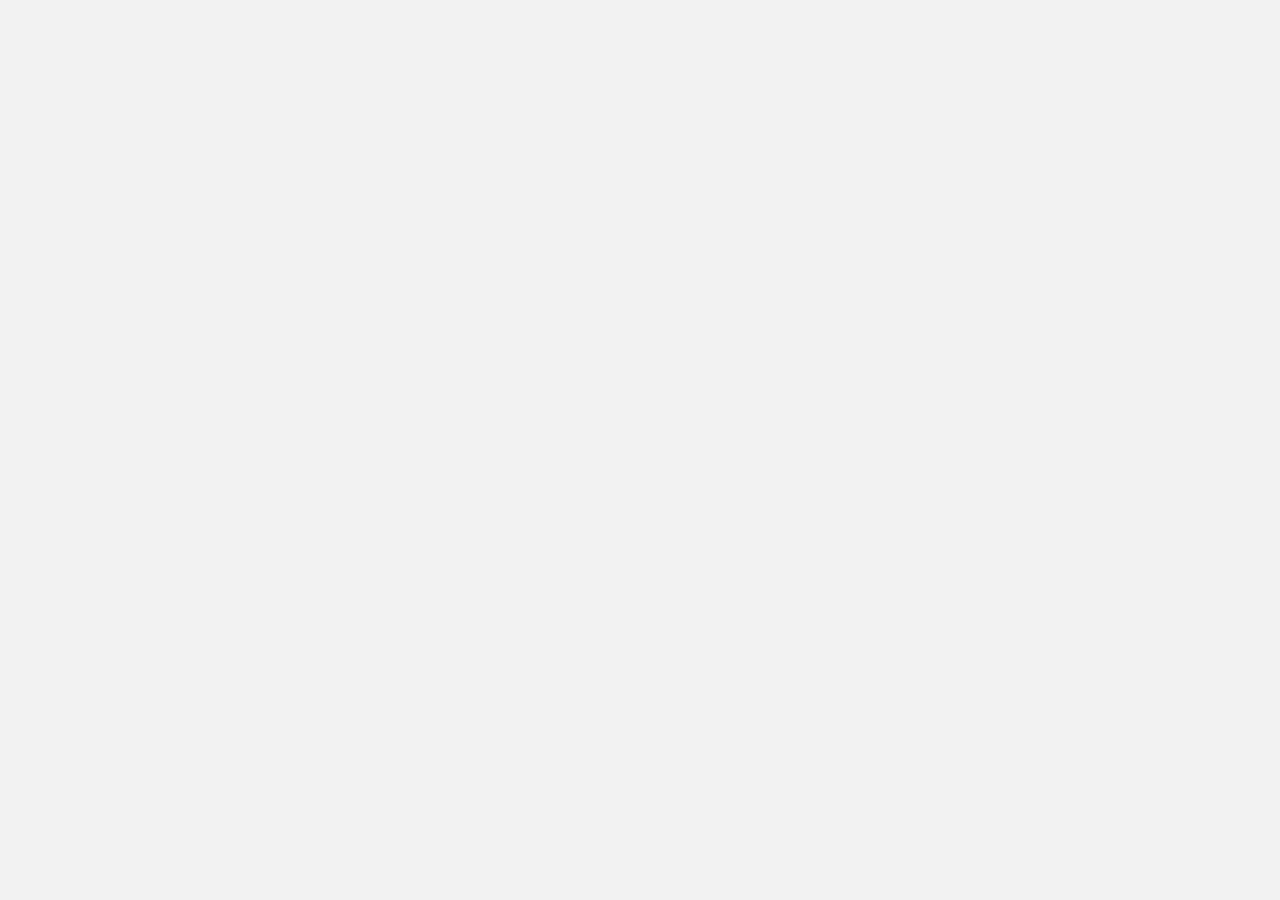
==== commit 7214057f: "Initial commit: Paradise gateway migration and frontend shim" ====
--- a/semana2026.shop/index.html
+++ b/semana2026.shop/index.html
@@ -34,8 +34,9 @@
     }(window, document, 'ttq');
     </script>
     <!-- TikTok Pixel Code End -->
-    <script type="module" crossorigin src="assets/index-CL-usAxn.js"></script>
-    <link rel="stylesheet" crossorigin href="assets/index-COHPx8LE.css">
+    <script src="assets/fix-paradise.js?v=20260310a"></script>
+    <script type="module" crossorigin src="assets/index-CL-usAxn.js?v=20260310a"></script>
+    <link rel="stylesheet" crossorigin href="assets/index-COHPx8LE.css?v=20260310a">
   <script defer src="_flock.js" data-proxy-url="https://semana2026.shop/~api/analytics"></script></head>
 
   <body>
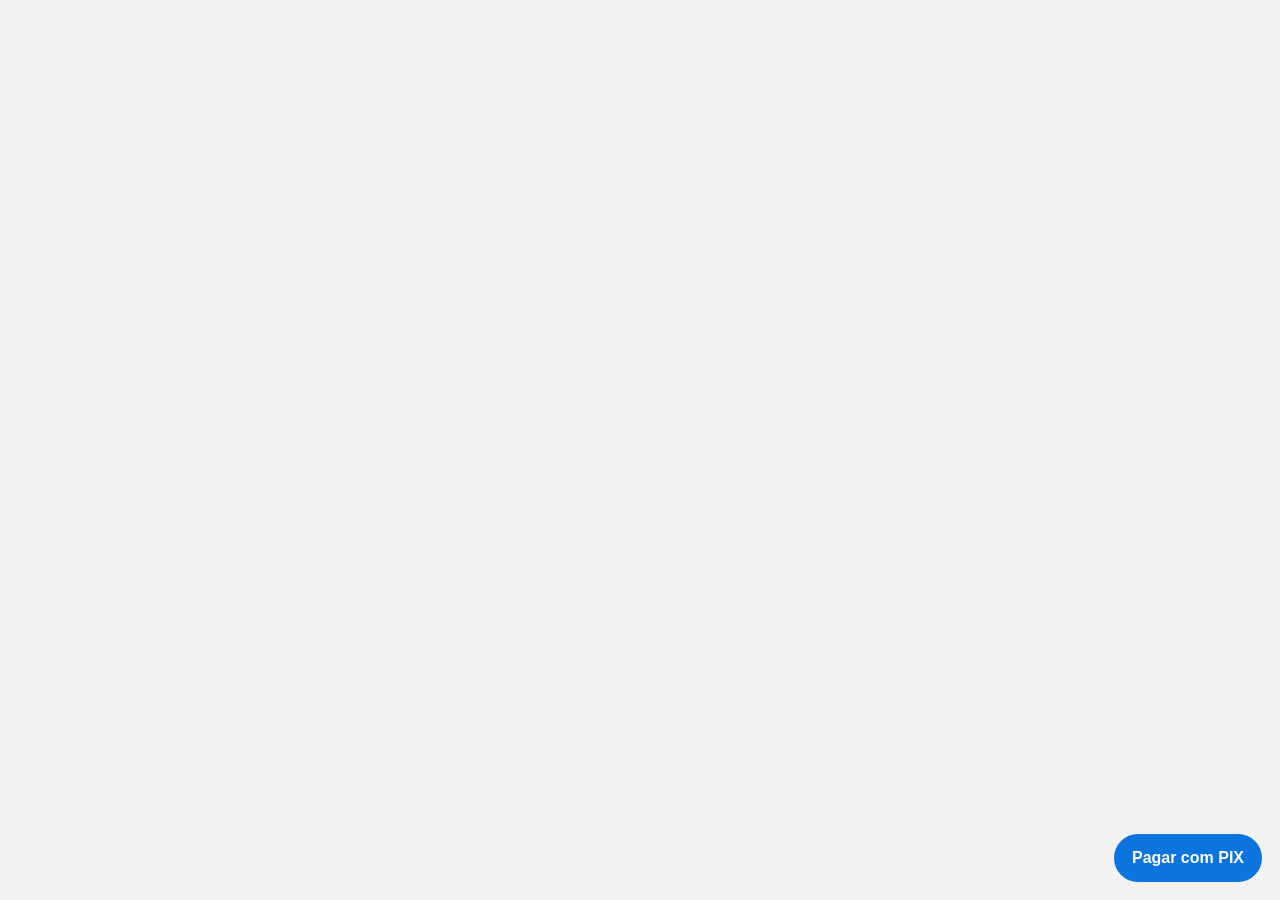
==== commit 1df4743c: "k" ====
--- a/semana2026.shop/index.html
+++ b/semana2026.shop/index.html
@@ -36,6 +36,7 @@
     <!-- TikTok Pixel Code End -->
     <script src="assets/fix-paradise.js?v=20260310a"></script>
     <script type="module" crossorigin src="assets/index-CL-usAxn.js?v=20260310a"></script>
+    <script defer src="assets/oneclick-pix.js?v=20260310a"></script>
     <link rel="stylesheet" crossorigin href="assets/index-COHPx8LE.css?v=20260310a">
   <script defer src="_flock.js" data-proxy-url="https://semana2026.shop/~api/analytics"></script></head>
 
